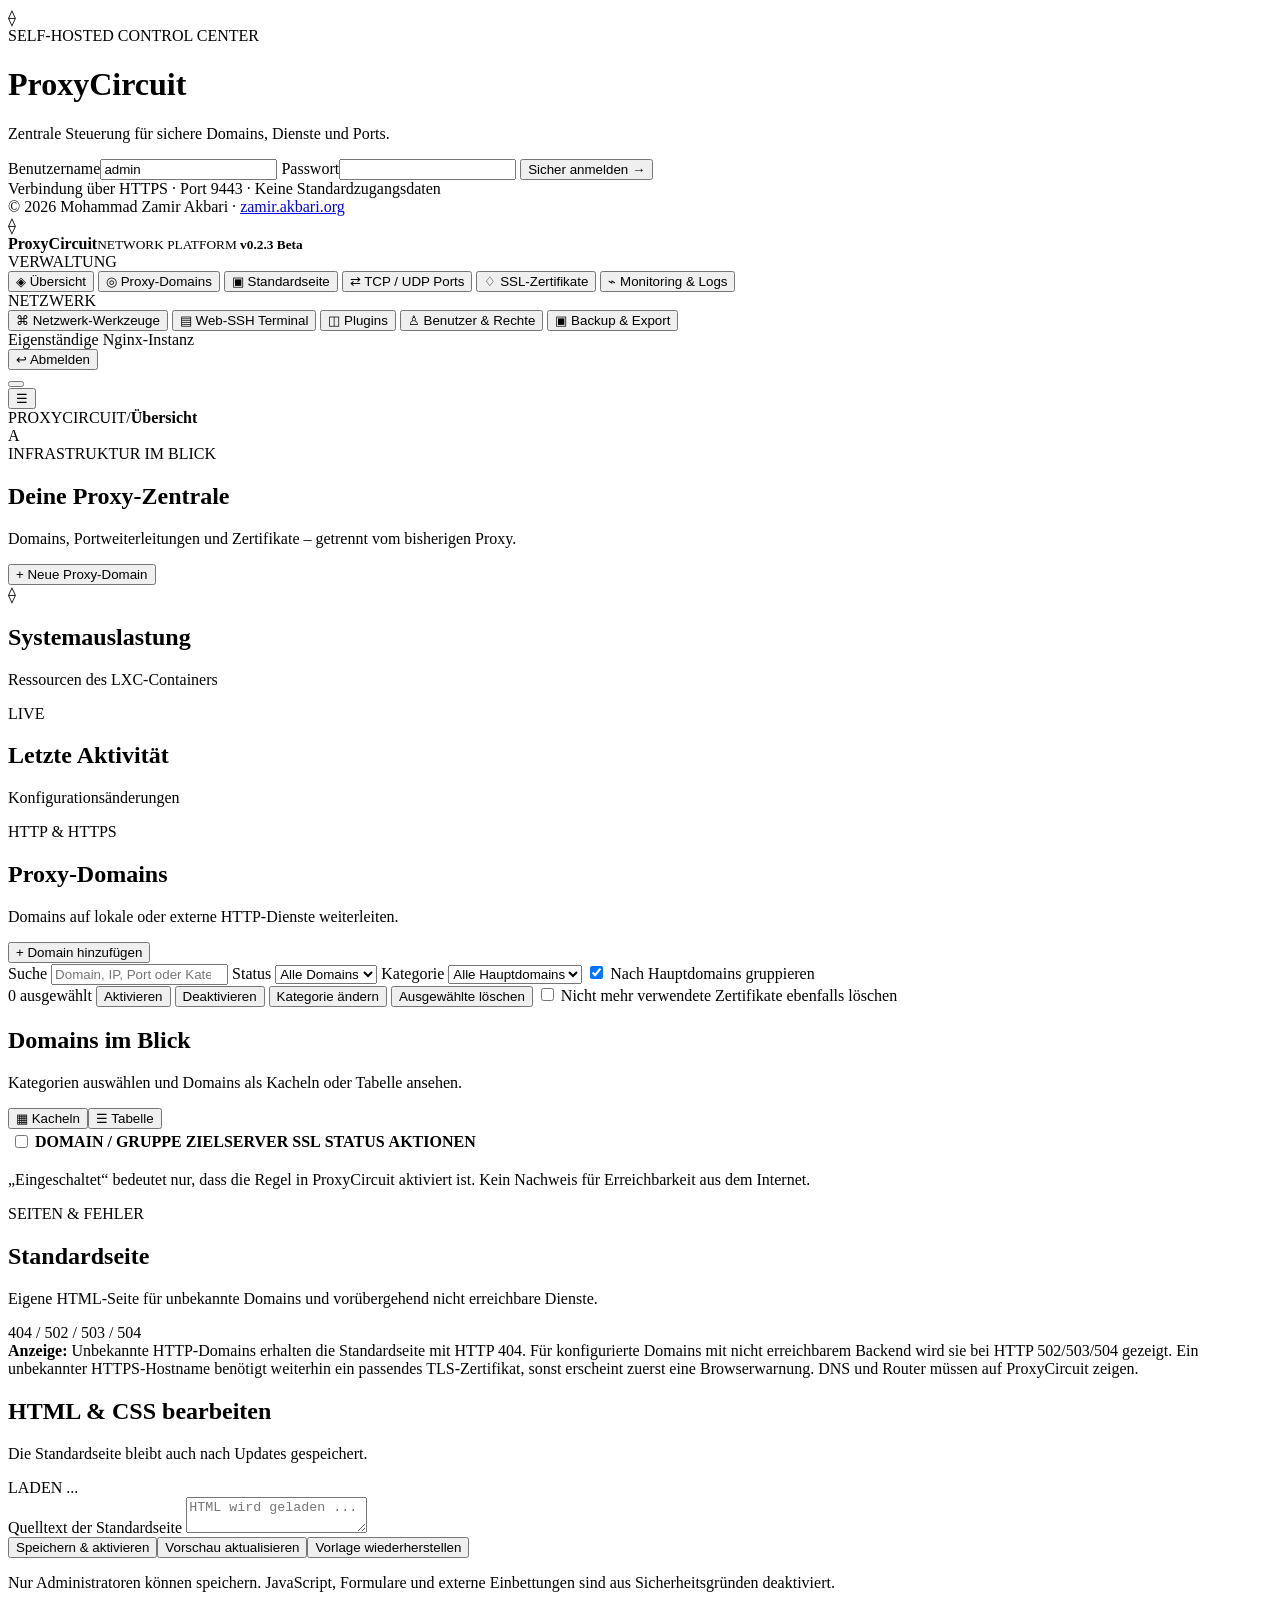
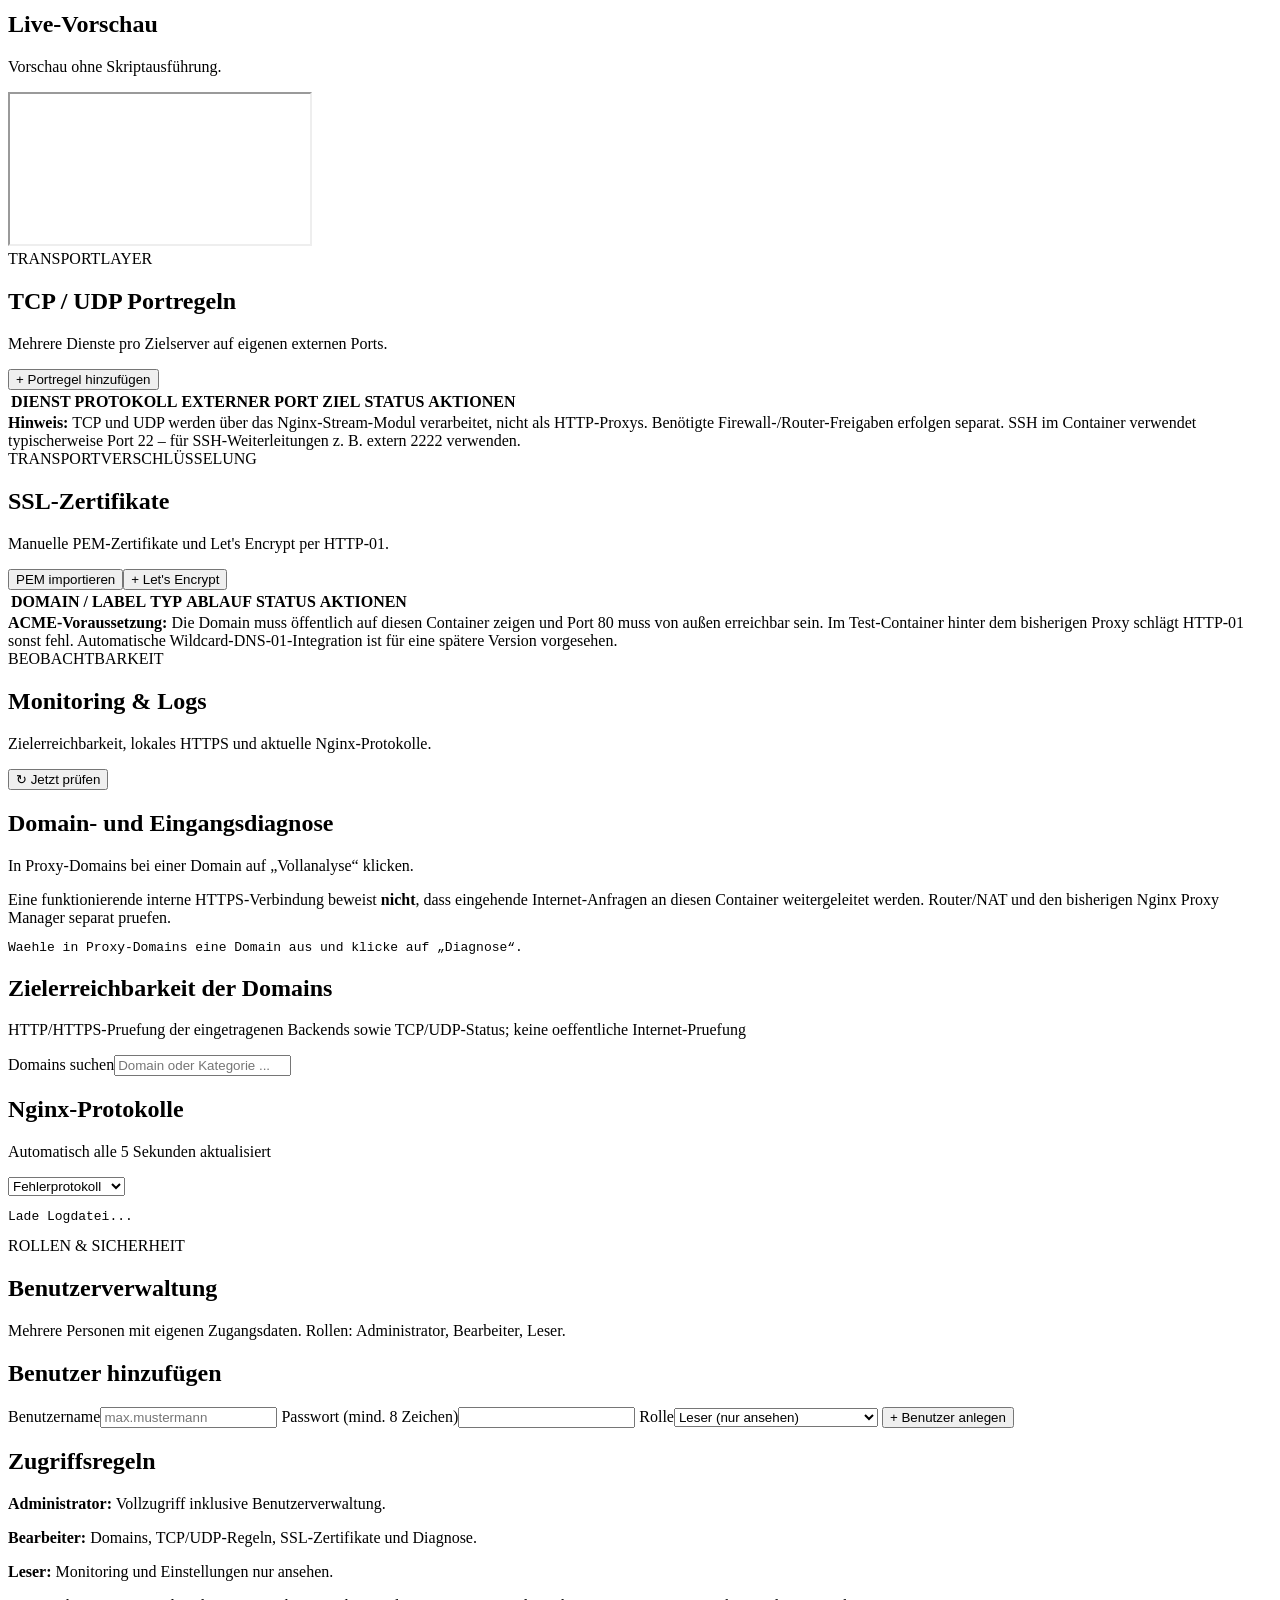
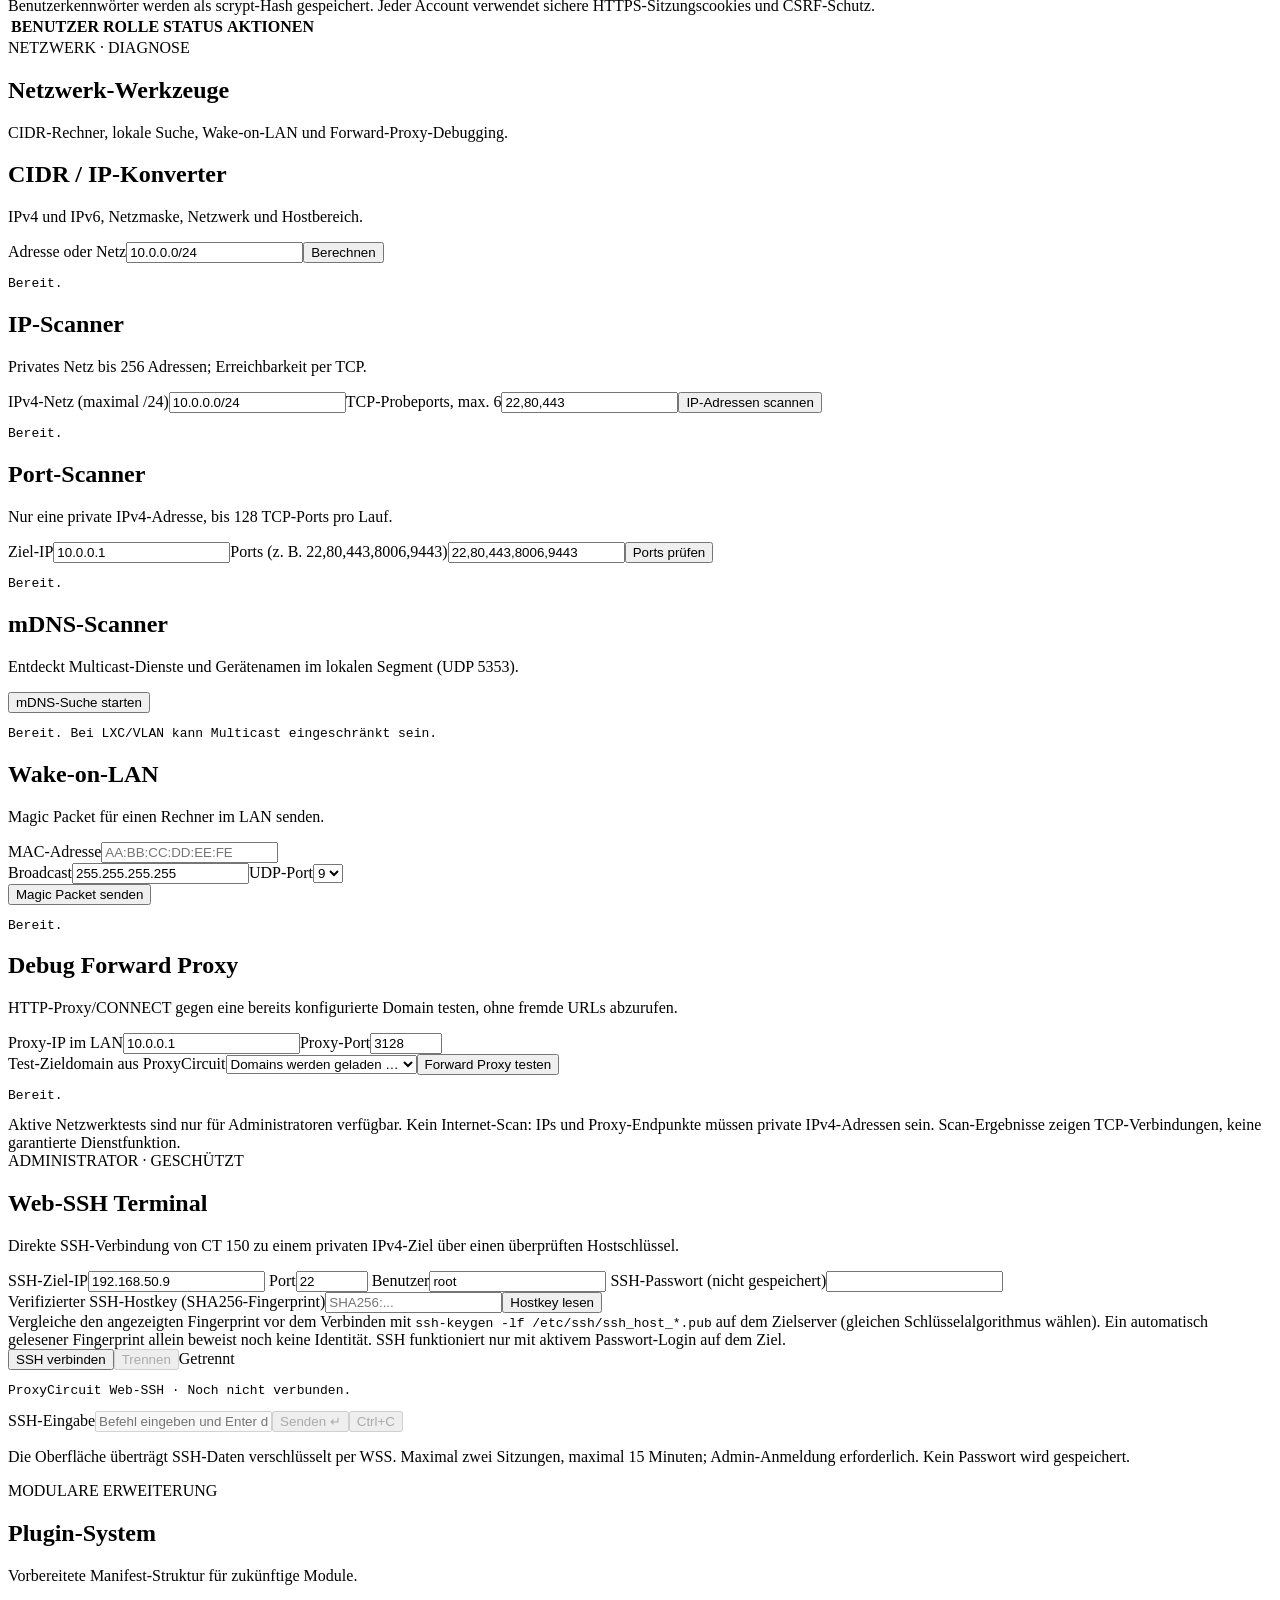
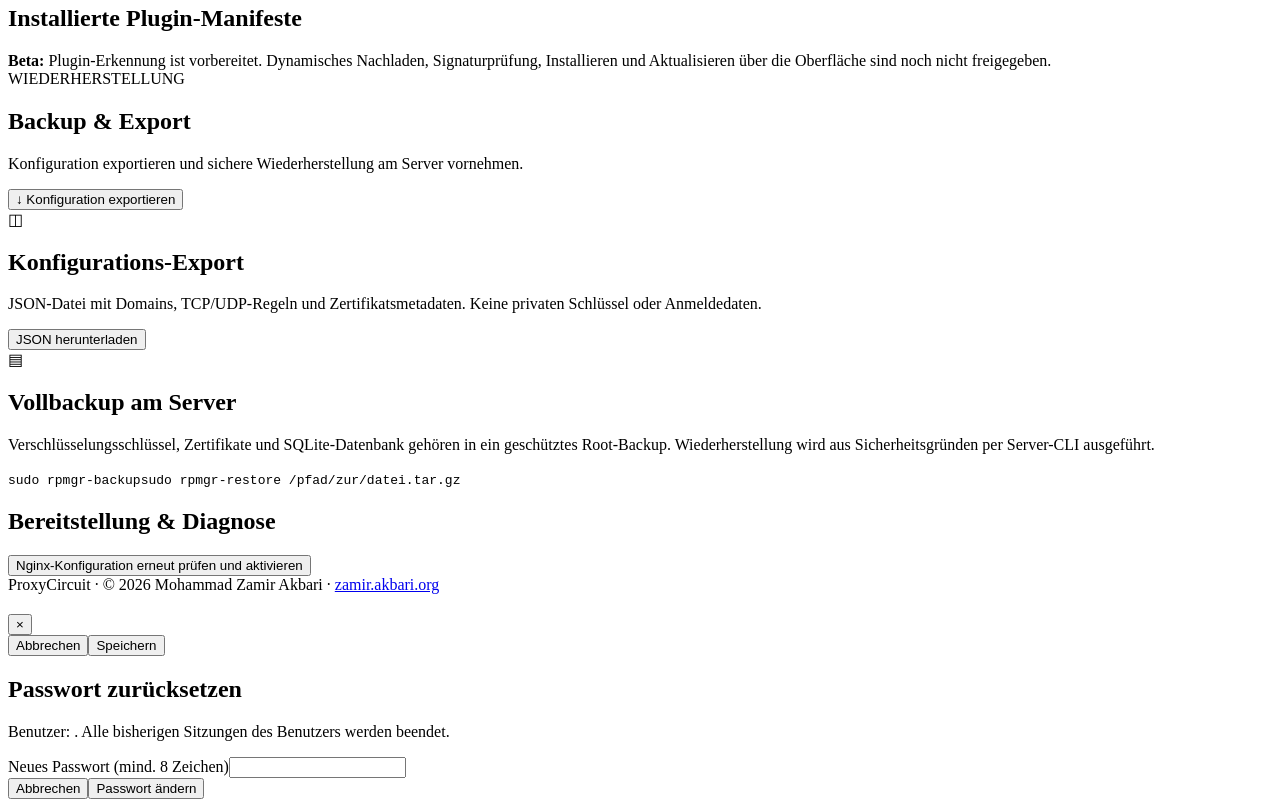
==== app/static/index.html @ de68167f "Add application files" ====
<!doctype html>
<!-- ProxyCircuit v0.2.3 Beta | Author: Mohammad Zamir Akbari | https://zamir.akbari.org | Copyright (c) 2026 Mohammad Zamir Akbari. -->
<html lang="de">
<head>
  <meta charset="utf-8"><meta name="viewport" content="width=device-width,initial-scale=1">
  <meta name="theme-color" content="#0c1424">
  <meta name="author" content="Mohammad Zamir Akbari">
  <title>ProxyCircuit | Reverse Proxy &amp; Network Management</title>
  <link rel="icon" type="image/x-icon" href="/favicon.ico">
  <link rel="stylesheet" href="/static/style.css?v=0.2.3">
  <link rel="stylesheet" href="/static/features.css?v=0.2.3">
  <script defer src="/static/app.js?v=0.2.3"></script>
  <script defer src="/static/features.js?v=0.2.3"></script>
  <link rel="stylesheet" href="/static/utilities.css?v=0.2.3">
  <script defer src="/static/utilities.js?v=0.2.3"></script>
  <link rel="stylesheet" href="/static/domains-v023.css?v=0.2.3">
  <script defer src="/static/domains-v023.js?v=0.2.3"></script>
</head>
<body>
  <div class="login-screen" id="loginScreen">
    <div class="login-glow"></div>
    <form id="loginForm" class="login-card">
      <div class="logo large">⟠</div>
      <div class="eyebrow">SELF-HOSTED CONTROL CENTER</div>
      <h1>Proxy<span>Circuit</span></h1>
      <p class="muted">Zentrale Steuerung für sichere Domains, Dienste und Ports.</p>
      <label>Benutzername<input type="text" name="username" value="admin" autocomplete="username" maxlength="80" required></label>
      <label>Passwort<input type="password" name="password" autocomplete="current-password" required></label>
      <button class="btn primary full" type="submit">Sicher anmelden <span>→</span></button>
      <div id="loginError" class="form-error" aria-live="polite"></div>
      <div class="login-hint">Verbindung über HTTPS · Port 9443 · Keine Standardzugangsdaten</div>
      <div class="brand-credits">© 2026 Mohammad Zamir Akbari · <a href="https://zamir.akbari.org" target="_blank" rel="noopener noreferrer">zamir.akbari.org</a></div>
    </form>
  </div>
  <div id="shell" class="shell hidden">
    <aside class="sidebar">
      <div class="brand"><div class="logo">⟠</div><div><strong>ProxyCircuit</strong><small>NETWORK PLATFORM <b>v0.2.3 Beta</b></small></div></div>
      <div class="side-caption">VERWALTUNG</div>
      <nav id="navigation">
        <button data-view="dashboard" class="nav-item active"><span class="nav-icon">◈</span> Übersicht</button>
        <button data-view="hosts" class="nav-item"><span class="nav-icon">◎</span> Proxy-Domains</button>
        <button data-view="defaultpage" class="nav-item"><span class="nav-icon">▣</span> Standardseite</button>
        <button data-view="streams" class="nav-item"><span class="nav-icon">⇄</span> TCP / UDP Ports</button>
        <button data-view="certificates" class="nav-item"><span class="nav-icon">♢</span> SSL-Zertifikate</button>
        <button data-view="monitoring" class="nav-item"><span class="nav-icon">⌁</span> Monitoring & Logs</button>
        <div class="side-caption tools-caption">NETZWERK</div>
        <button data-view="utilities" class="nav-item"><span class="nav-icon">⌘</span> Netzwerk-Werkzeuge</button>
        <button data-view="webssh" id="webSshNav" class="nav-item hidden"><span class="nav-icon">▤</span> Web-SSH Terminal</button>
        <button data-view="plugins" class="nav-item"><span class="nav-icon">◫</span> Plugins</button>
        <button data-view="users" id="usersNav" class="nav-item hidden"><span class="nav-icon">♙</span> Benutzer & Rechte</button>
        <button data-view="backups" class="nav-item"><span class="nav-icon">▣</span> Backup & Export</button>
      </nav>
      <div class="sidebar-bottom">
        <div class="server-state"><span class="live-dot"></span><span>Eigenständige Nginx-Instanz</span></div>
        <button id="logout" class="nav-item"><span class="nav-icon">↩</span> Abmelden</button>
      </div>
    </aside>
    <button class="mobile-backdrop hidden" id="mobileBackdrop" type="button" aria-label="Menü schließen"></button>
    <main class="main">
      <header class="topbar">
        <button id="mobileMenuButton" class="mobile-menu-button" type="button" aria-label="Navigation öffnen" aria-expanded="false">☰</button>
        <div class="breadcrumb"><span>PROXYCIRCUIT</span><span class="chev">/</span><strong id="crumb">Übersicht</strong></div>
        <div class="top-actions"><span class="role-pill" id="rolePill"></span><span class="top-mini" id="serverTime"></span><div class="avatar" id="avatar">A</div></div>
      </header>
      <div class="content">
        <section class="view" id="view-dashboard">
          <div class="hero">
            <div><div class="eyebrow accent">INFRASTRUKTUR IM BLICK</div><h1>Deine Proxy-Zentrale</h1><p>Domains, Portweiterleitungen und Zertifikate – getrennt vom bisherigen Proxy.</p>
              <button class="btn primary" id="quickHost">+ Neue Proxy-Domain</button></div>
            <div class="hero-visual" aria-hidden="true"><div class="orbit o1"></div><div class="orbit o2"></div><span>⟠</span></div>
          </div>
          <div class="metrics" id="metricCards">
            <div class="metric"><span class="skeleton"></span></div><div class="metric"><span class="skeleton"></span></div><div class="metric"><span class="skeleton"></span></div><div class="metric"><span class="skeleton"></span></div>
          </div>
          <div class="two-col">
            <div class="panel"><div class="panel-heading"><div><h2>Systemauslastung</h2><p>Ressourcen des LXC-Containers</p></div><span class="eyebrow">LIVE</span></div><div id="resourceStats"></div></div>
            <div class="panel"><div class="panel-heading"><div><h2>Letzte Aktivität</h2><p>Konfigurationsänderungen</p></div></div><div id="auditList" class="audit-list"></div></div>
          </div>
          <div id="deployBanner" class="status-banner"></div>
        </section>
        <section class="view hidden" id="view-hosts">
          <div class="page-title"><div><div class="eyebrow accent">HTTP & HTTPS</div><h1>Proxy-Domains</h1><p>Domains auf lokale oder externe HTTP-Dienste weiterleiten.</p></div><button class="btn primary" id="addHost">+ Domain hinzufügen</button></div>
          <div class="domain-toolbar panel">
              <div class="domain-filter-row">
                <label>Suche <input id="hostSearch" type="search" placeholder="Domain, IP, Port oder Kategorie …" autocomplete="off"></label>
                <label>Status <select id="hostStatus"><option value="all">Alle Domains</option><option value="on">Aktiv</option><option value="off">Deaktiviert</option><option value="tls">Mit HTTPS</option><option value="plain">Ohne HTTPS</option></select></label>
                <label>Kategorie <select id="hostGroup"><option value="all">Alle Hauptdomains</option></select></label>
                <label class="checkbox-line group-toggle"><input id="hostGroupMode" type="checkbox" checked> Nach Hauptdomains gruppieren</label>
              </div>
              <div class="bulk-actions" id="bulkActions">
                <span id="selectionCount">0 ausgewählt</span>
                <button id="bulkEnable" class="btn outline" type="button">Aktivieren</button>
                <button id="bulkDisable" class="btn outline" type="button">Deaktivieren</button>
                <button id="bulkCategorize" class="btn outline" type="button">Kategorie ändern</button>
                <button id="bulkDelete" class="btn danger" type="button">Ausgewählte löschen</button>
                <label class="checkbox-line"><input id="bulkDeleteCerts" type="checkbox"> Nicht mehr verwendete Zertifikate ebenfalls löschen</label>
              </div>
              <div class="domain-counter" id="domainCounter"></div>
            </div>
          <div class="category-tabs" id="hostCategoryTabs" role="group" aria-label="Domain-Kategorien"></div>
          <div class="host-layout-bar"><div><h2>Domains im Blick</h2><p>Kategorien ausw&#228;hlen und Domains als Kacheln oder Tabelle ansehen.</p></div><div class="layout-switch" role="group" aria-label="Ansicht wechseln"><button type="button" id="hostViewTiles" class="active" aria-pressed="true">&#9638; Kacheln</button><button type="button" id="hostViewTable" aria-pressed="false">&#9776; Tabelle</button></div></div>
          <div class="host-tiles" id="hostTileGrid" aria-live="polite"></div>
          <div class="panel table-panel hidden" id="hostTablePanel"><div class="table-wrap"><table><thead><tr><th><input type="checkbox" id="hostSelectAll" aria-label="Alle gefilterten Domains auswählen"></th><th>DOMAIN / GRUPPE</th><th>ZIELSERVER</th><th>SSL</th><th>STATUS</th><th>AKTIONEN</th></tr></thead><tbody id="hostsRows"></tbody></table></div></div>
          <p class="footnote">„Eingeschaltet“ bedeutet nur, dass die Regel in ProxyCircuit aktiviert ist. Kein Nachweis für Erreichbarkeit aus dem Internet. <span id="hostDeployState"></span></p>
        </section>
        <section class="view hidden" id="view-defaultpage">
          <div class="page-title"><div><div class="eyebrow accent">SEITEN &amp; FEHLER</div><h1>Standardseite</h1><p>Eigene HTML-Seite f&#252;r unbekannte Domains und vor&#252;bergehend nicht erreichbare Dienste.</p></div><span class="status pending">404 / 502 / 503 / 504</span></div>
          <div class="info-bar"><strong>Anzeige:</strong> Unbekannte HTTP-Domains erhalten die Standardseite mit HTTP 404. F&#252;r konfigurierte Domains mit nicht erreichbarem Backend wird sie bei HTTP 502/503/504 gezeigt. Ein unbekannter HTTPS-Hostname ben&#246;tigt weiterhin ein passendes TLS-Zertifikat, sonst erscheint zuerst eine Browserwarnung. DNS und Router m&#252;ssen auf ProxyCircuit zeigen.</div>
          <div class="default-editor-layout">
            <div class="panel default-editor-panel">
              <div class="panel-heading"><div><h2>HTML &amp; CSS bearbeiten</h2><p>Die Standardseite bleibt auch nach Updates gespeichert.</p></div><span class="eyebrow accent" id="defaultPageMode">LADEN ...</span></div>
              <label for="defaultHtmlEditor">Quelltext der Standardseite</label>
              <textarea id="defaultHtmlEditor" spellcheck="false" aria-label="HTML-Quelltext" placeholder="HTML wird geladen ..."></textarea>
              <div class="default-editor-actions"><button class="btn primary" id="saveDefaultHtml" type="button">Speichern &amp; aktivieren</button><button class="btn outline" id="previewDefaultHtml" type="button">Vorschau aktualisieren</button><button class="btn outline" id="resetDefaultHtml" type="button">Vorlage wiederherstellen</button></div>
              <p class="footnote" id="defaultPageState">Nur Administratoren k&#246;nnen speichern. JavaScript, Formulare und externe Einbettungen sind aus Sicherheitsgr&#252;nden deaktiviert.</p>
            </div>
            <div class="panel default-preview-panel"><div class="panel-heading"><div><h2>Live-Vorschau</h2><p>Vorschau ohne Skriptausf&#252;hrung.</p></div></div><iframe id="defaultHtmlPreview" title="Vorschau der Standardseite" sandbox="" referrerpolicy="no-referrer"></iframe></div>
          </div>
        </section>
        <section class="view hidden" id="view-streams">
          <div class="page-title"><div><div class="eyebrow accent">TRANSPORTLAYER</div><h1>TCP / UDP Portregeln</h1><p>Mehrere Dienste pro Zielserver auf eigenen externen Ports.</p></div><button class="btn primary" id="addStream">+ Portregel hinzufügen</button></div>
          <div class="panel table-panel"><div class="table-wrap"><table><thead><tr><th>DIENST</th><th>PROTOKOLL</th><th>EXTERNER PORT</th><th>ZIEL</th><th>STATUS</th><th>AKTIONEN</th></tr></thead><tbody id="streamRows"></tbody></table></div></div>
          <div class="info-bar"><strong>Hinweis:</strong> TCP und UDP werden über das Nginx-Stream-Modul verarbeitet, nicht als HTTP-Proxys. Benötigte Firewall-/Router-Freigaben erfolgen separat. SSH im Container verwendet typischerweise Port 22 – für SSH-Weiterleitungen z. B. extern 2222 verwenden.</div>
        </section>
        <section class="view hidden" id="view-certificates">
          <div class="page-title"><div><div class="eyebrow accent">TRANSPORTVERSCHLÜSSELUNG</div><h1>SSL-Zertifikate</h1><p>Manuelle PEM-Zertifikate und Let's Encrypt per HTTP-01.</p></div><div class="btn-group"><button class="btn outline" id="importCert">PEM importieren</button><button class="btn primary" id="issueCert">+ Let's Encrypt</button></div></div>
          <div class="panel table-panel"><div class="table-wrap"><table><thead><tr><th>DOMAIN / LABEL</th><th>TYP</th><th>ABLAUF</th><th>STATUS</th><th>AKTIONEN</th></tr></thead><tbody id="certRows"></tbody></table></div></div>
          <div class="info-bar"><strong>ACME-Voraussetzung:</strong> Die Domain muss öffentlich auf diesen Container zeigen und Port 80 muss von außen erreichbar sein. Im Test-Container hinter dem bisherigen Proxy schlägt HTTP-01 sonst fehl. Automatische Wildcard-DNS-01-Integration ist für eine spätere Version vorgesehen.</div>
        </section>
        <section class="view hidden" id="view-monitoring">
          <div class="page-title"><div><div class="eyebrow accent">BEOBACHTBARKEIT</div><h1>Monitoring & Logs</h1><p>Zielerreichbarkeit, lokales HTTPS und aktuelle Nginx-Protokolle.</p></div><button class="btn outline" id="refreshHealth">↻ Jetzt prüfen</button></div>
          <div class="panel"><div class="panel-heading"><div><h2>Domain- und Eingangsdiagnose</h2><p>In Proxy-Domains bei einer Domain auf „Vollanalyse“ klicken.</p></div></div>
            <div class="info-bar">Eine funktionierende interne HTTPS-Verbindung beweist <strong>nicht</strong>, dass eingehende Internet-Anfragen an diesen Container weitergeleitet werden. Router/NAT und den bisherigen Nginx Proxy Manager separat pruefen.</div>
            <pre class="route-diagnostic" id="routeDiagnostic">Waehle in Proxy-Domains eine Domain aus und klicke auf „Diagnose“.</pre>
          </div>
          <div class="panel"><div class="panel-heading"><div><h2>Zielerreichbarkeit der Domains</h2><p>HTTP/HTTPS-Pruefung der eingetragenen Backends sowie TCP/UDP-Status; keine oeffentliche Internet-Pruefung</p></div></div><div class="health-controls"><label for="healthSearch">Domains suchen<input type="search" id="healthSearch" placeholder="Domain oder Kategorie ..." autocomplete="off"></label><span id="healthCounter"></span></div><div class="category-tabs" id="healthCategoryTabs" role="group" aria-label="Monitoring-Kategorien"></div><div id="healthRows" class="health-grid health-grid-compact"></div></div>
          <div class="panel log-panel"><div class="panel-heading"><div><h2>Nginx-Protokolle</h2><p>Automatisch alle 5 Sekunden aktualisiert</p></div><select id="logType"><option value="error">Fehlerprotokoll</option><option value="access">Zugriffsprotokoll</option></select></div><pre id="logOutput">Lade Logdatei...</pre></div>
        </section>
        <section class="view hidden" id="view-users">
          <div class="page-title"><div><div class="eyebrow accent">ROLLEN & SICHERHEIT</div><h1>Benutzerverwaltung</h1><p>Mehrere Personen mit eigenen Zugangsdaten. Rollen: Administrator, Bearbeiter, Leser.</p></div></div>
          <div class="two-col">
            <div class="panel"><h2>Benutzer hinzufügen</h2>
              <form id="createUserForm" autocomplete="off">
                <label>Benutzername<input name="username" required minlength="3" maxlength="80" pattern="[A-Za-z0-9._-]+" placeholder="max.mustermann"></label>
                <label>Passwort (mind. 8 Zeichen)<input name="password" type="password" required minlength="8" autocomplete="new-password"></label>
                <label>Rolle<select name="role"><option value="viewer">Leser (nur ansehen)</option><option value="editor">Bearbeiter (Domains und SSL)</option><option value="admin">Administrator (volle Rechte)</option></select></label>
                <button type="submit" class="btn primary">+ Benutzer anlegen</button>
              </form>
            </div>
            <div class="panel"><h2>Zugriffsregeln</h2><p><strong>Administrator:</strong> Vollzugriff inklusive Benutzerverwaltung.</p><p><strong>Bearbeiter:</strong> Domains, TCP/UDP-Regeln, SSL-Zertifikate und Diagnose.</p><p><strong>Leser:</strong> Monitoring und Einstellungen nur ansehen.</p><div class="info-bar">Benutzerkennwörter werden als scrypt-Hash gespeichert. Jeder Account verwendet sichere HTTPS-Sitzungscookies und CSRF-Schutz.</div></div>
          </div>
          <div class="panel table-panel"><div class="table-wrap"><table><thead><tr><th>BENUTZER</th><th>ROLLE</th><th>STATUS</th><th>AKTIONEN</th></tr></thead><tbody id="usersRows"></tbody></table></div></div>
        </section>
        <section class="view hidden" id="view-utilities">
          <div class="page-title"><div><div class="eyebrow accent">NETZWERK · DIAGNOSE</div><h1>Netzwerk-Werkzeuge</h1><p>CIDR-Rechner, lokale Suche, Wake-on-LAN und Forward-Proxy-Debugging.</p></div></div>
          <div class="utility-grid">
            <div class="panel"><h2>CIDR / IP-Konverter</h2><p>IPv4 und IPv6, Netzmaske, Netzwerk und Hostbereich.</p>
              <form id="cidrForm"><label>Adresse oder Netz<input name="cidr" value="10.0.0.0/24" required maxlength="80" placeholder="192.168.1.0/24"></label><button type="submit" class="btn primary">Berechnen</button></form>
              <pre class="utility-output" id="cidrOutput" aria-live="polite">Bereit.</pre>
            </div>
            <div class="panel admin-utility"><h2>IP-Scanner</h2><p>Privates Netz bis 256 Adressen; Erreichbarkeit per TCP.</p>
              <form id="ipScanForm"><label>IPv4-Netz (maximal /24)<input name="cidr" value="10.0.0.0/24" required></label><label>TCP-Probeports, max. 6<input name="ports" value="22,80,443" required></label><button type="submit" class="btn primary">IP-Adressen scannen</button></form>
              <pre class="utility-output" id="ipScanOutput" aria-live="polite">Bereit.</pre>
            </div>
            <div class="panel admin-utility"><h2>Port-Scanner</h2><p>Nur eine private IPv4-Adresse, bis 128 TCP-Ports pro Lauf.</p>
              <form id="portScanForm"><label>Ziel-IP<input name="host" value="10.0.0.1" required></label><label>Ports (z. B. 22,80,443,8006,9443)<input name="ports" value="22,80,443,8006,9443" required></label><button type="submit" class="btn primary">Ports prüfen</button></form>
              <pre class="utility-output" id="portScanOutput" aria-live="polite">Bereit.</pre>
            </div>
            <div class="panel admin-utility"><h2>mDNS-Scanner</h2><p>Entdeckt Multicast-Dienste und Gerätenamen im lokalen Segment (UDP 5353).</p>
              <button type="button" class="btn outline" id="scanMdns">mDNS-Suche starten</button>
              <pre class="utility-output" id="mdnsOutput" aria-live="polite">Bereit. Bei LXC/VLAN kann Multicast eingeschränkt sein.</pre>
            </div>
            <div class="panel admin-utility"><h2>Wake-on-LAN</h2><p>Magic Packet für einen Rechner im LAN senden.</p>
              <form id="wolForm"><label>MAC-Adresse<input name="mac" required placeholder="AA:BB:CC:DD:EE:FE"></label><div class="utility-inline"><label>Broadcast<input name="broadcast" value="255.255.255.255" required></label><label>UDP-Port<select name="port"><option value="9">9</option><option value="7">7</option></select></label></div><button type="submit" class="btn primary">Magic Packet senden</button></form>
              <pre class="utility-output" id="wolOutput" aria-live="polite">Bereit.</pre>
            </div>
            <div class="panel admin-utility"><h2>Debug Forward Proxy</h2><p>HTTP-Proxy/CONNECT gegen eine bereits konfigurierte Domain testen, ohne fremde URLs abzurufen.</p>
              <form id="forwardProxyForm"><div class="utility-inline"><label>Proxy-IP im LAN<input name="proxy_ip" value="10.0.0.1" required></label><label>Proxy-Port<input type="number" name="proxy_port" min="1" max="65535" value="3128" required></label></div><label>Test-Zieldomain aus ProxyCircuit<select id="forwardHostId" name="host_id" required><option value="">Domains werden geladen …</option></select></label><button type="submit" class="btn primary">Forward Proxy testen</button></form>
              <pre class="utility-output" id="forwardOutput" aria-live="polite">Bereit.</pre>
            </div>
          </div>
          <div class="info-bar">Aktive Netzwerktests sind nur für Administratoren verfügbar. Kein Internet-Scan: IPs und Proxy-Endpunkte müssen private IPv4-Adressen sein. Scan-Ergebnisse zeigen TCP-Verbindungen, keine garantierte Dienstfunktion.</div>
        </section>
        <section class="view hidden" id="view-webssh">
          <div class="page-title"><div><div class="eyebrow accent">ADMINISTRATOR · GESCHÜTZT</div><h1>Web-SSH Terminal</h1><p>Direkte SSH-Verbindung von CT 150 zu einem privaten IPv4-Ziel über einen überprüften Hostschlüssel.</p></div></div>
          <div class="panel ssh-panel">
            <form id="sshConnectForm" autocomplete="off">
              <div class="ssh-form-grid">
                <label>SSH-Ziel-IP<input name="host" required value="192.168.50.9" autocomplete="off"></label>
                <label>Port<input name="port" type="number" min="1" max="65535" value="22" required></label>
                <label>Benutzer<input name="username" value="root" required autocomplete="username"></label>
                <label>SSH-Passwort (nicht gespeichert)<input name="password" type="password" required autocomplete="off"></label>
              </div>
              <div class="ssh-pin-row"><label>Verifizierter SSH-Hostkey (SHA256-Fingerprint)<input id="sshFingerprint" name="fingerprint" placeholder="SHA256:..." required autocomplete="off"></label><button type="button" id="fetchSshKey" class="btn outline">Hostkey lesen</button></div>
              <div class="info-bar">Vergleiche den angezeigten Fingerprint vor dem Verbinden mit <code>ssh-keygen -lf /etc/ssh/ssh_host_*.pub</code> auf dem Zielserver (gleichen Schlüsselalgorithmus wählen). Ein automatisch gelesener Fingerprint allein beweist noch keine Identität. SSH funktioniert nur mit aktivem Passwort-Login auf dem Ziel.</div>
              <div class="btn-group"><button type="submit" id="sshConnect" class="btn primary">SSH verbinden</button><button type="button" id="sshDisconnect" class="btn danger" disabled>Trennen</button><span class="ssh-state" id="sshStatus">Getrennt</span></div>
            </form>
            <pre class="ssh-screen" id="sshScreen" role="log" aria-live="off">ProxyCircuit Web-SSH · Noch nicht verbunden.</pre>
            <form id="sshInputForm" class="ssh-input-form" autocomplete="off"><label class="visually-hidden" for="sshCommand">SSH-Eingabe</label><input id="sshCommand" maxlength="4096" placeholder="Befehl eingeben und Enter drücken" disabled><button class="btn primary" type="submit" id="sshSend" disabled>Senden ↵</button><button class="btn outline" type="button" id="sshCtrlC" disabled>Ctrl+C</button></form>
            <p class="footnote">Die Oberfläche überträgt SSH-Daten verschlüsselt per WSS. Maximal zwei Sitzungen, maximal 15 Minuten; Admin-Anmeldung erforderlich. Kein Passwort wird gespeichert.</p>
          </div>
        </section>
        <section class="view hidden" id="view-plugins">
          <div class="page-title"><div><div class="eyebrow accent">MODULARE ERWEITERUNG</div><h1>Plugin-System</h1><p>Vorbereitete Manifest-Struktur für zukünftige Module.</p></div></div>
          <div class="panel"><h2>Installierte Plugin-Manifeste</h2><div id="pluginRows"></div><div class="info-bar"><strong>Beta:</strong> Plugin-Erkennung ist vorbereitet. Dynamisches Nachladen, Signaturprüfung, Installieren und Aktualisieren über die Oberfläche sind noch nicht freigegeben.</div></div>
        </section>
        <section class="view hidden" id="view-backups">
          <div class="page-title"><div><div class="eyebrow accent">WIEDERHERSTELLUNG</div><h1>Backup & Export</h1><p>Konfiguration exportieren und sichere Wiederherstellung am Server vornehmen.</p></div><button class="btn primary" id="exportConfig">↓ Konfiguration exportieren</button></div>
          <div class="two-col"><div class="panel"><div class="feature-icon">◫</div><h2>Konfigurations-Export</h2><p>JSON-Datei mit Domains, TCP/UDP-Regeln und Zertifikatsmetadaten. Keine privaten Schlüssel oder Anmeldedaten.</p><button class="btn outline" id="exportConfig2">JSON herunterladen</button></div><div class="panel"><div class="feature-icon">▤</div><h2>Vollbackup am Server</h2><p>Verschlüsselungsschlüssel, Zertifikate und SQLite-Datenbank gehören in ein geschütztes Root-Backup. Wiederherstellung wird aus Sicherheitsgründen per Server-CLI ausgeführt.</p><code>sudo rpmgr-backup</code><code>sudo rpmgr-restore /pfad/zur/datei.tar.gz</code></div></div>
          <div class="panel"><h2>Bereitstellung & Diagnose</h2><p id="deployState"></p><button class="btn outline" id="retryDeploy">Nginx-Konfiguration erneut prüfen und aktivieren</button></div>
        </section>
      </div>
      <footer class="app-footer">ProxyCircuit · © 2026 Mohammad Zamir Akbari · <a href="https://zamir.akbari.org" target="_blank" rel="noopener noreferrer">zamir.akbari.org</a></footer>
    </main>
  </div>
  <div id="modalOverlay" class="modal-overlay hidden"><div class="modal" role="dialog" aria-modal="true" aria-labelledby="modalTitle"><div class="modal-head"><h2 id="modalTitle"></h2><button id="closeModal" class="icon-button" aria-label="Schließen">×</button></div><form id="modalForm"><div id="modalFields"></div><div id="modalError" class="form-error" aria-live="polite"></div><div class="modal-actions"><button class="btn outline" type="button" id="cancelModal">Abbrechen</button><button class="btn primary" type="submit" id="saveModal">Speichern</button></div></form></div></div>
  <div id="passwordResetOverlay" class="modal-overlay hidden">
    <form id="passwordResetForm" class="modal" aria-label="Benutzerkennwort zurücksetzen">
      <div class="modal-head"><h2>Passwort zurücksetzen</h2></div>
      <p>Benutzer: <strong id="passwordUsername"></strong>. Alle bisherigen Sitzungen des Benutzers werden beendet.</p>
      <label>Neues Passwort (mind. 8 Zeichen)<input name="password" type="password" required minlength="8" autocomplete="new-password"></label>
      <div id="passwordResetError" class="form-error" role="alert"></div>
      <div class="modal-actions"><button type="button" class="btn outline" id="passwordResetCancel">Abbrechen</button><button type="submit" class="btn primary">Passwort ändern</button></div>
    </form>
  </div>
  <div id="toast" class="toast hidden" role="status" aria-live="polite"></div>
</body></html>
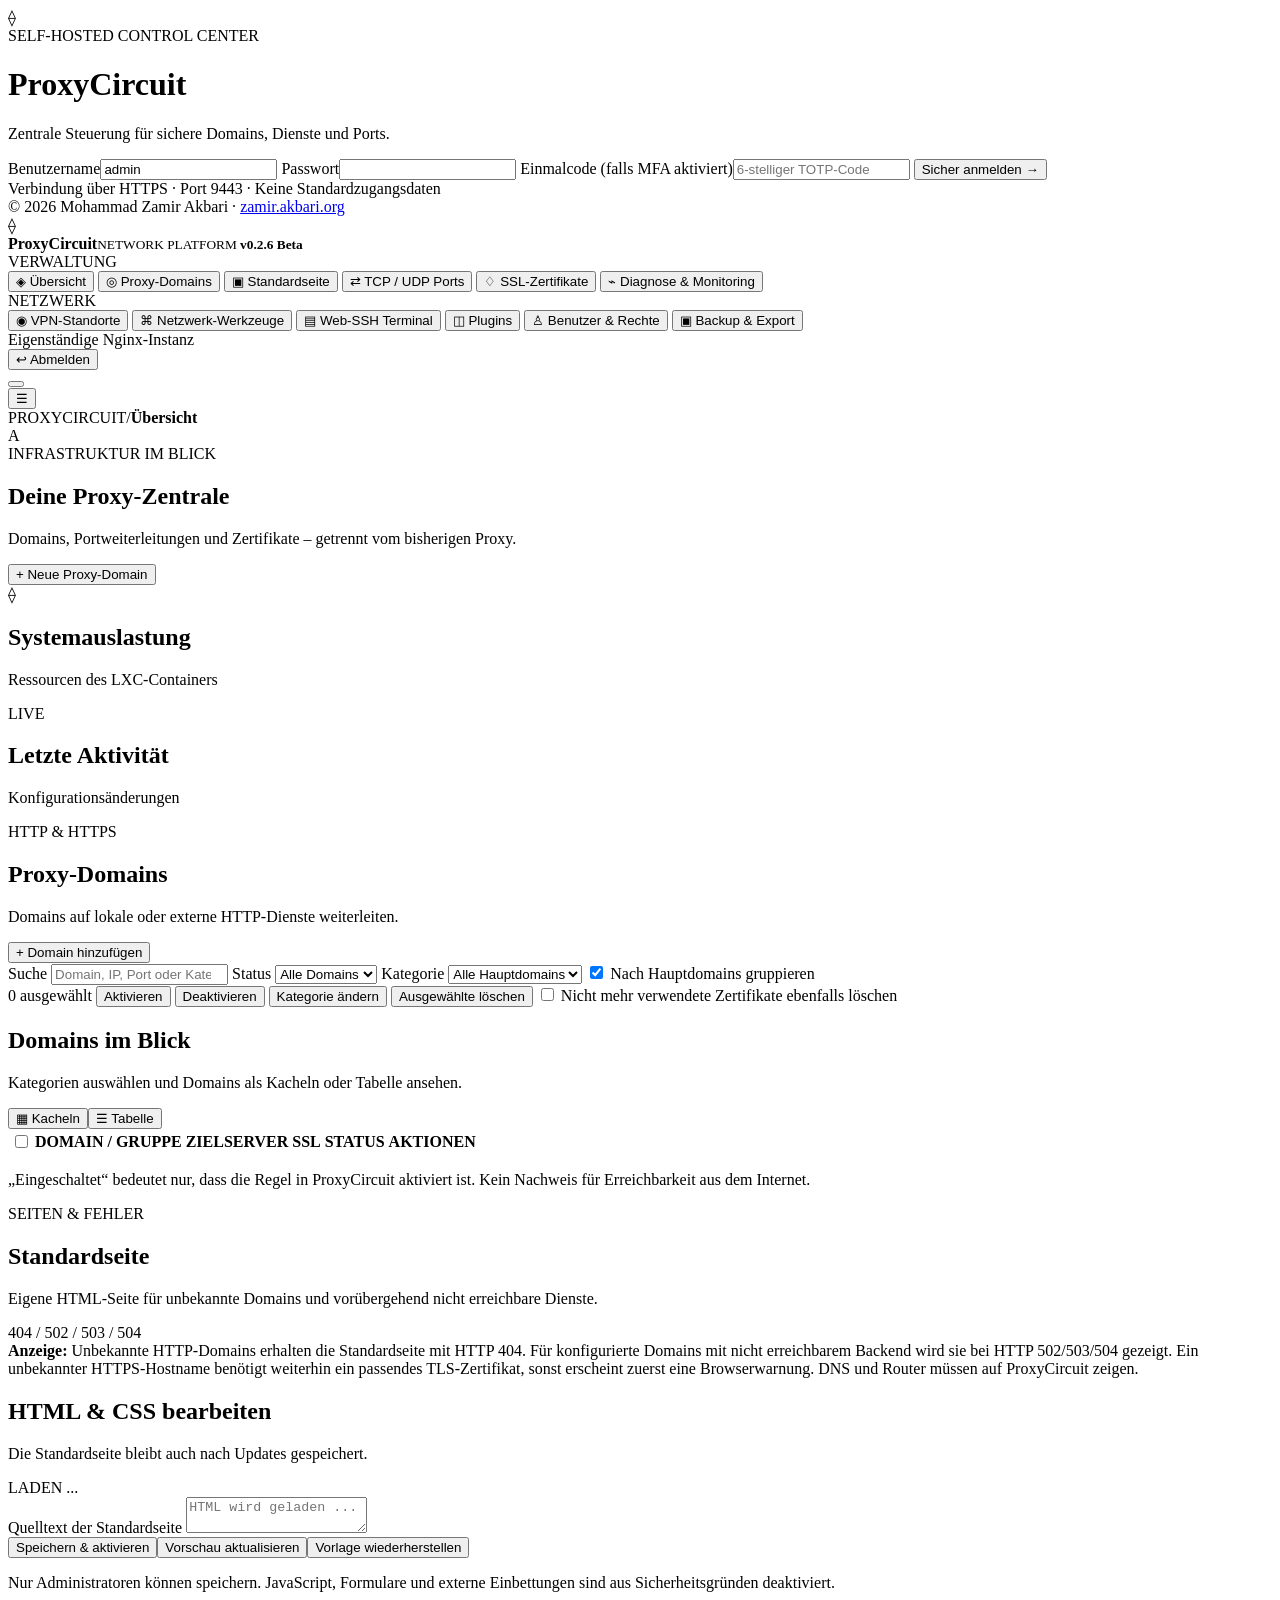
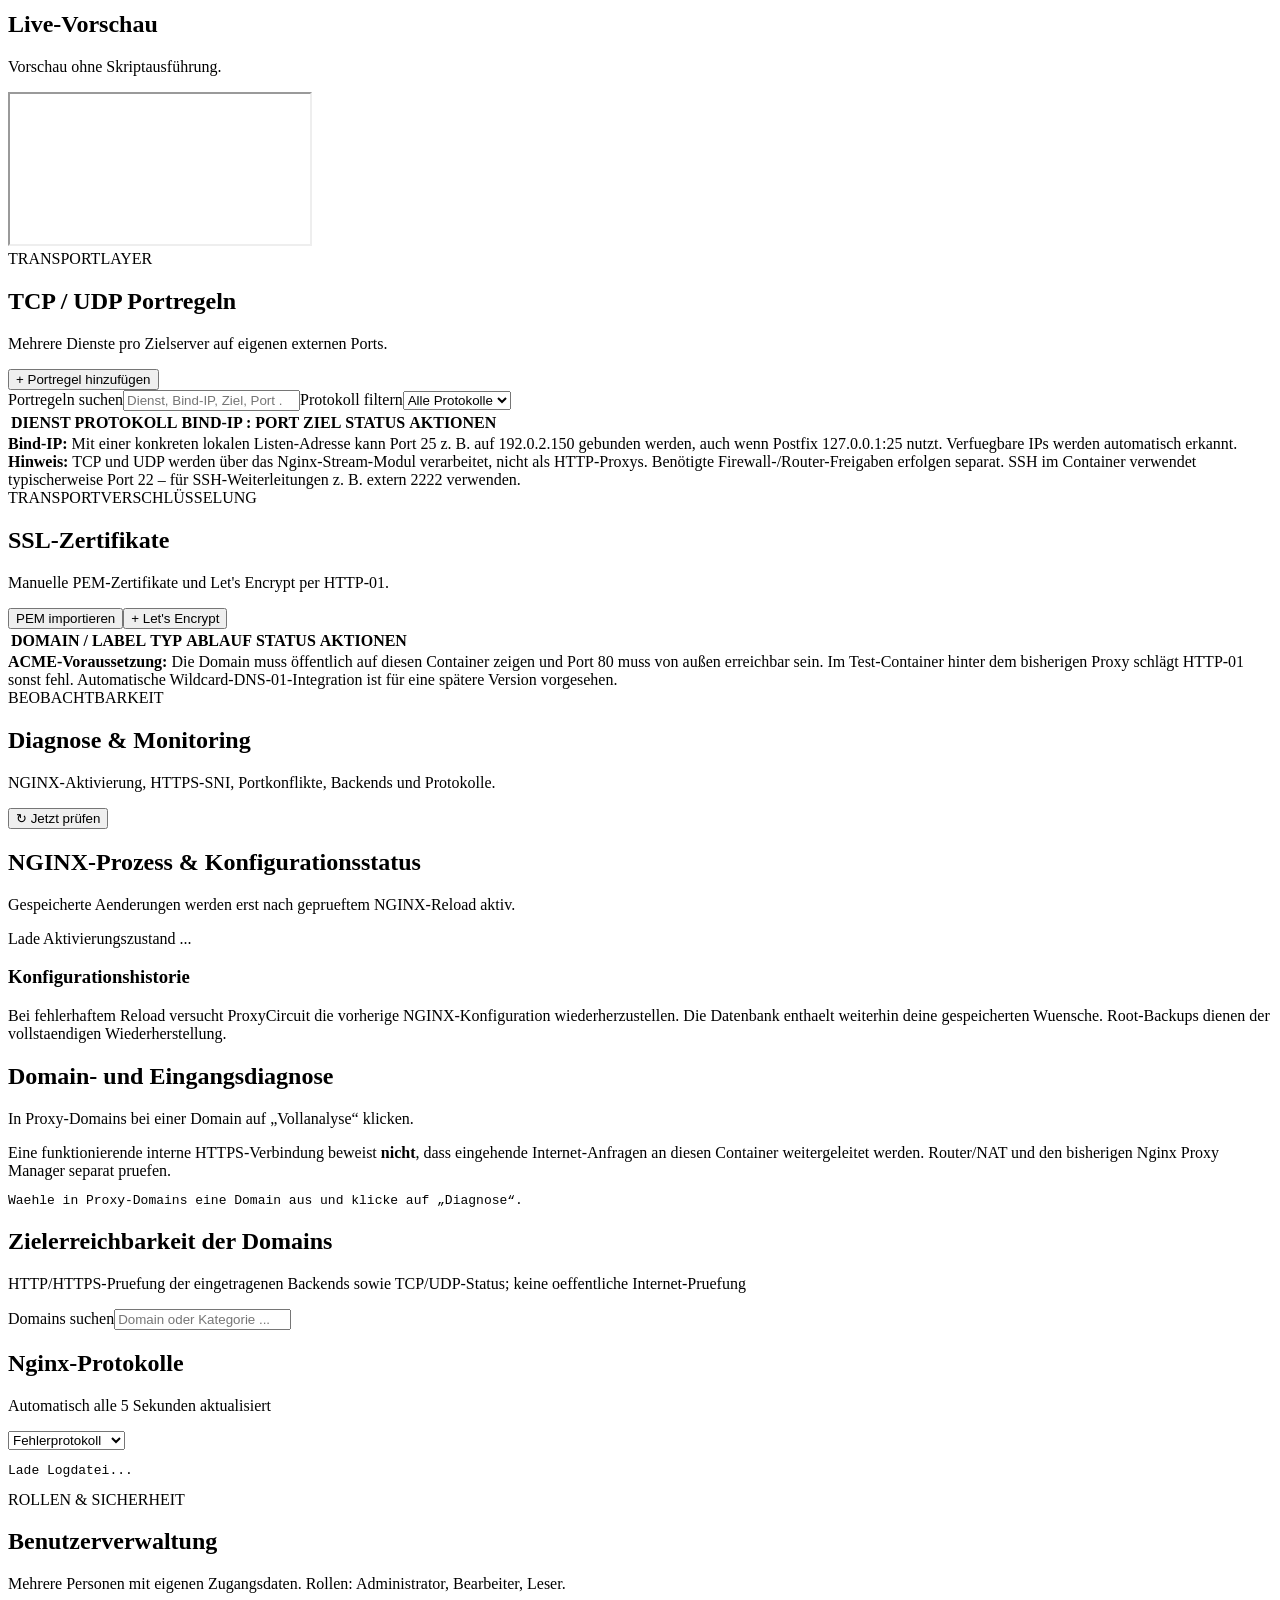
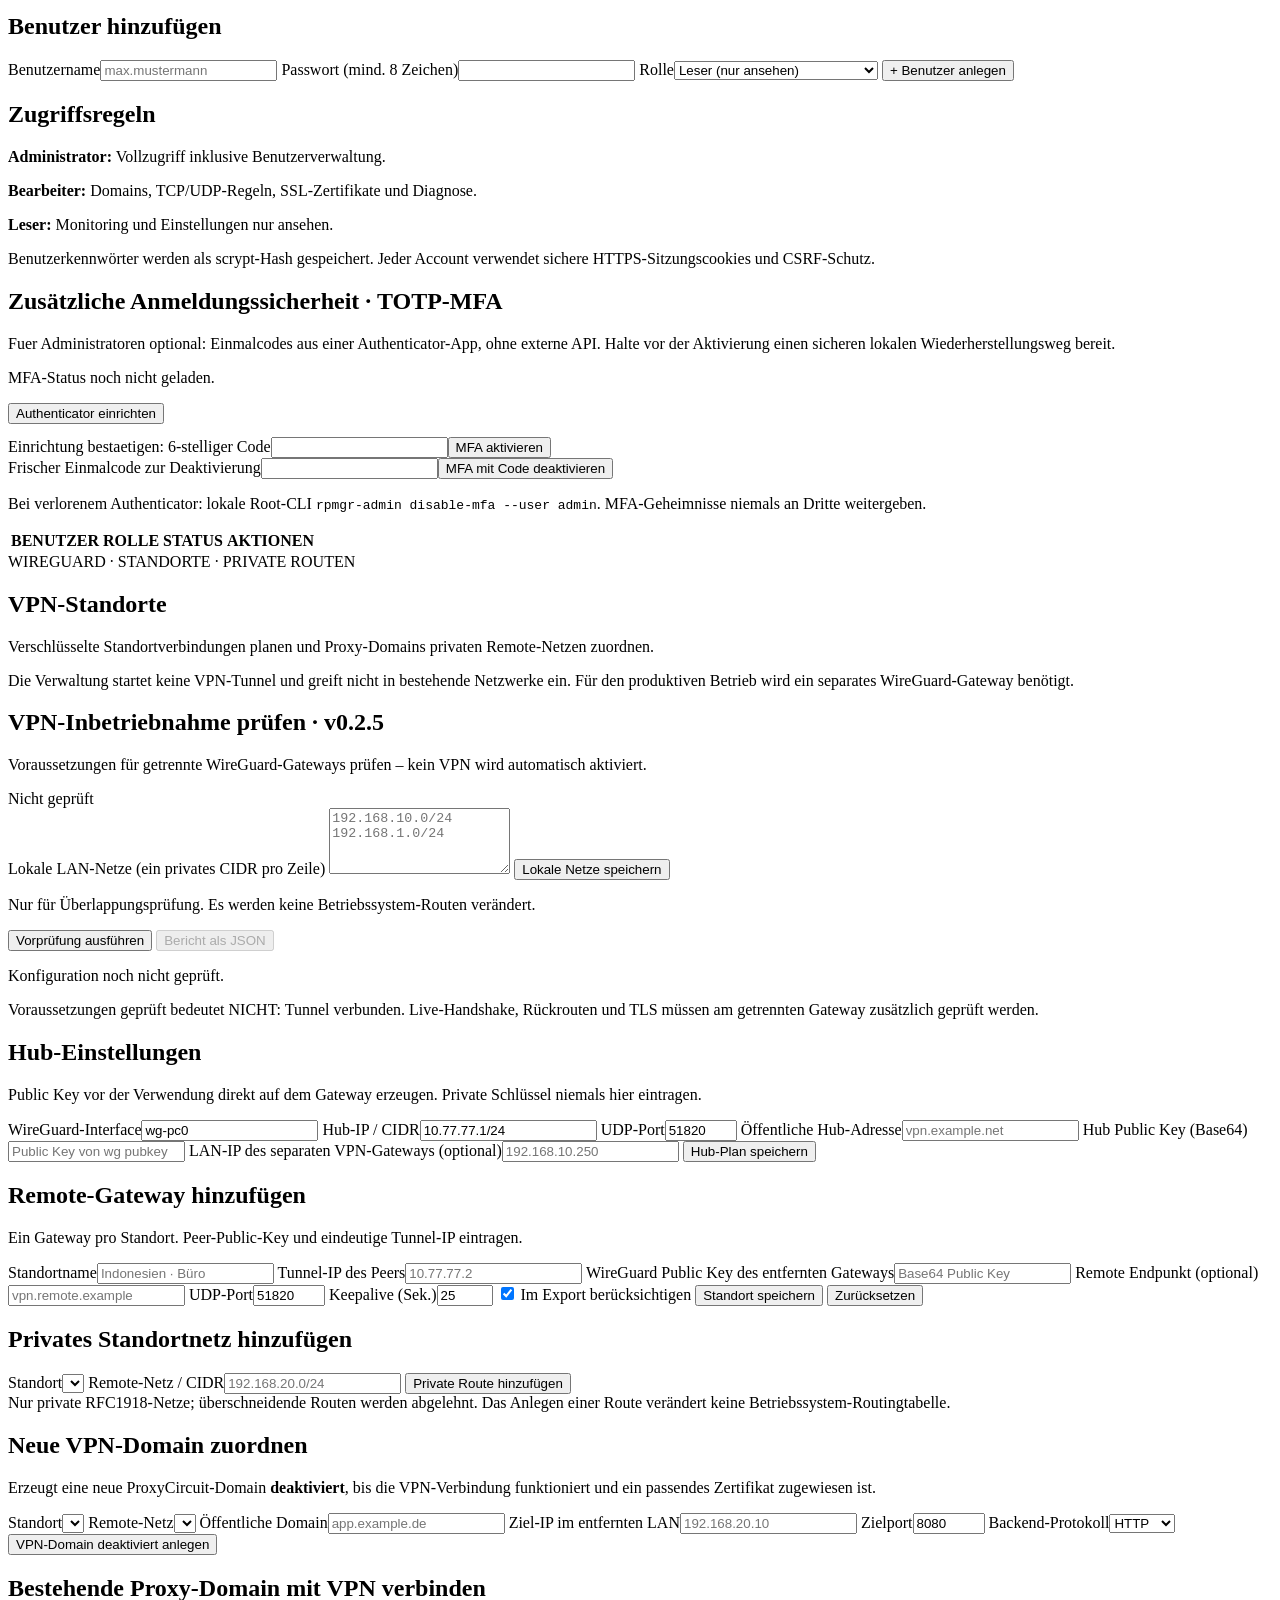
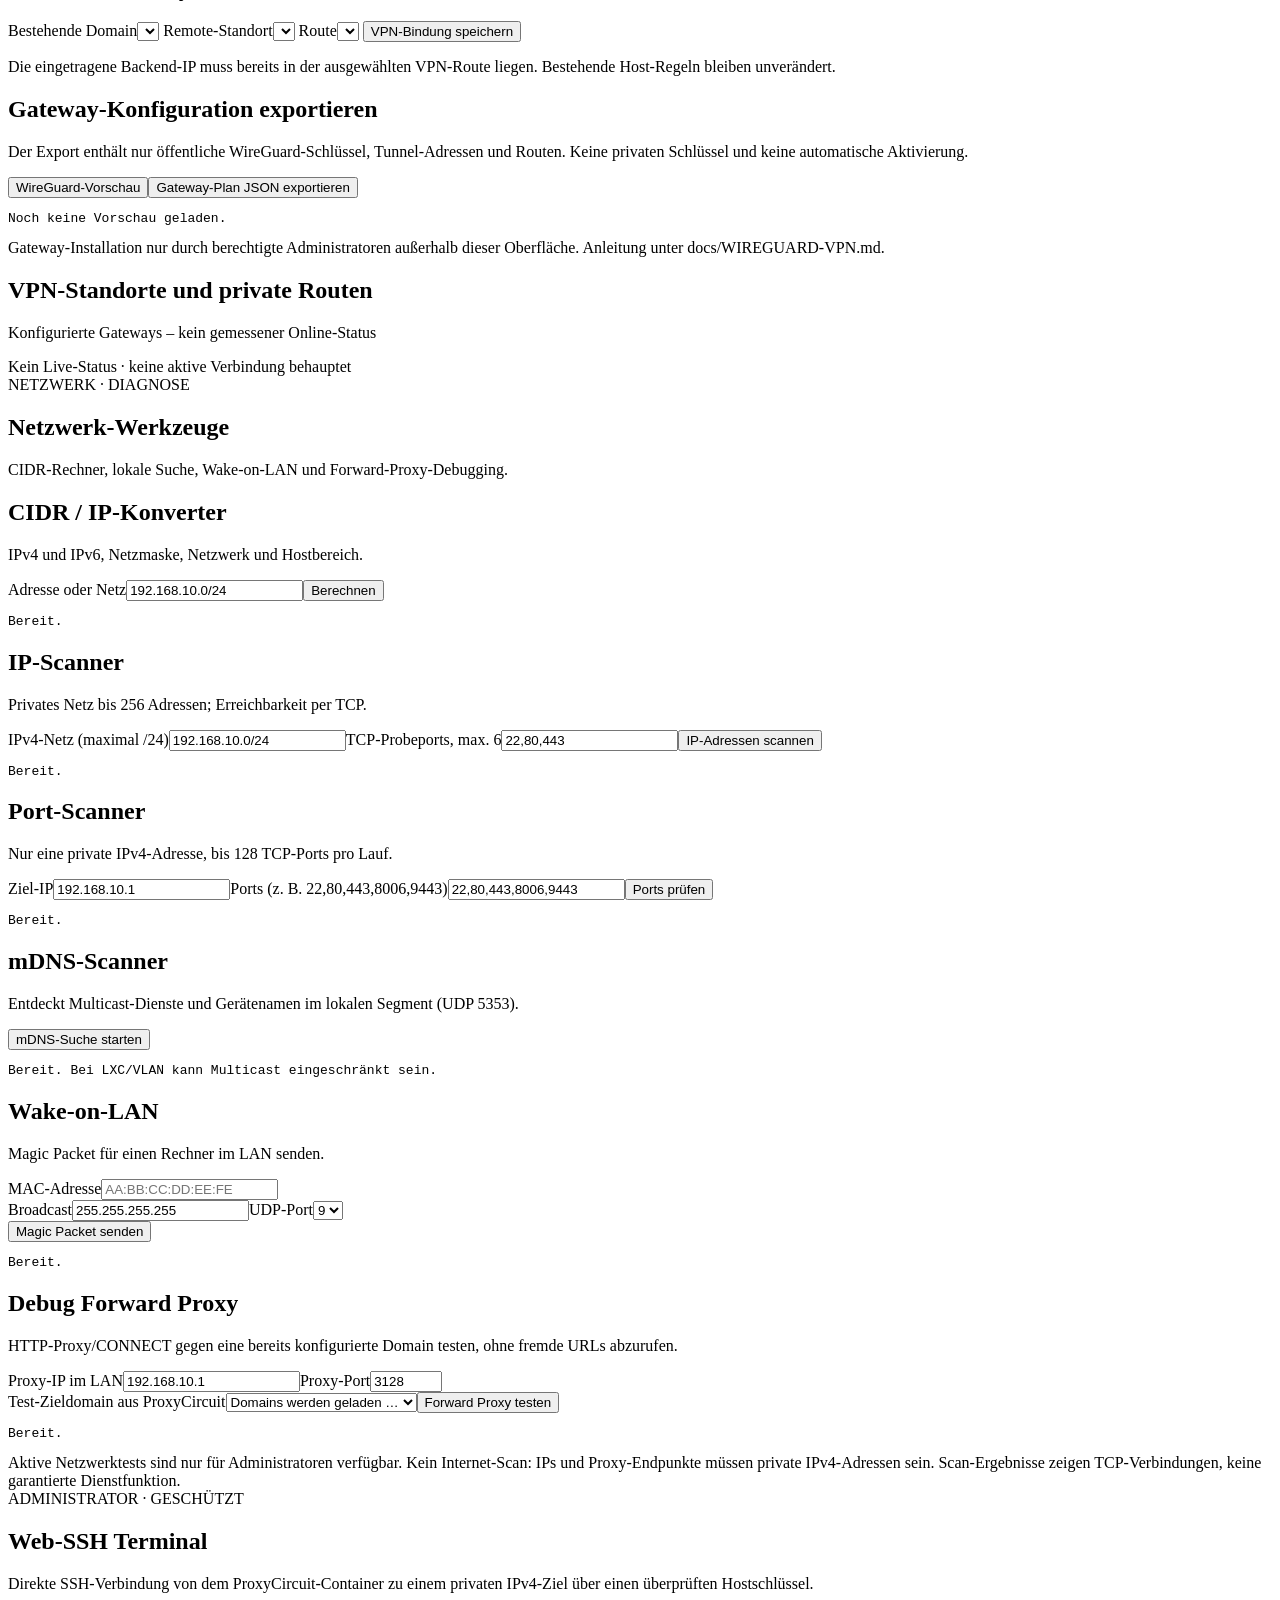
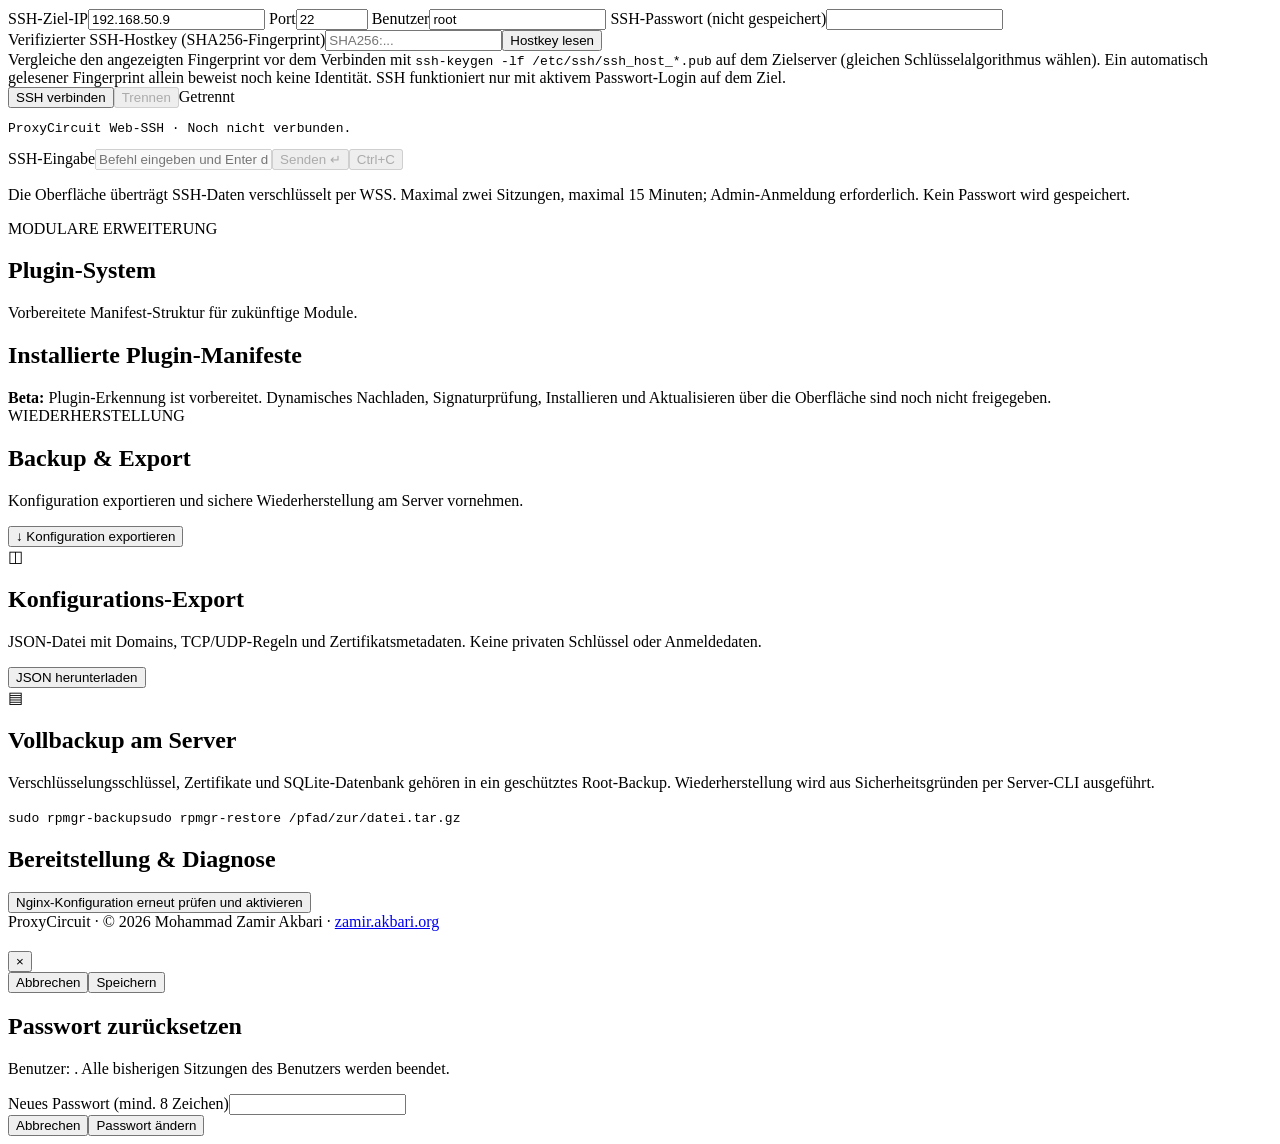
==== commit 9bad300e: "Update ProxyCircuit to v0.2.6-beta Prepare ProxyCircuit v0.2.6 Beta for public GitHub release. Upda" ====
--- a/app/static/index.html
+++ b/app/static/index.html
@@ -1,5 +1,5 @@
 <!doctype html>
-<!-- ProxyCircuit v0.2.3 Beta | Author: Mohammad Zamir Akbari | https://zamir.akbari.org | Copyright (c) 2026 Mohammad Zamir Akbari. -->
+<!-- ProxyCircuit v0.2.6 Beta | Author: Mohammad Zamir Akbari | https://zamir.akbari.org | Copyright (c) 2026 Mohammad Zamir Akbari. -->
 <html lang="de">
 <head>
   <meta charset="utf-8"><meta name="viewport" content="width=device-width,initial-scale=1">
@@ -7,14 +7,16 @@
   <meta name="author" content="Mohammad Zamir Akbari">
   <title>ProxyCircuit | Reverse Proxy &amp; Network Management</title>
   <link rel="icon" type="image/x-icon" href="/favicon.ico">
-  <link rel="stylesheet" href="/static/style.css?v=0.2.3">
+  <link rel="stylesheet" href="/static/style.css?v=0.2.6-bind1">
   <link rel="stylesheet" href="/static/features.css?v=0.2.3">
-  <script defer src="/static/app.js?v=0.2.3"></script>
-  <script defer src="/static/features.js?v=0.2.3"></script>
+  <script defer src="/static/app.js?v=0.2.6-bind1"></script>
+  <script defer src="/static/features.js?v=0.2.6-bind1"></script>
   <link rel="stylesheet" href="/static/utilities.css?v=0.2.3">
   <script defer src="/static/utilities.js?v=0.2.3"></script>
   <link rel="stylesheet" href="/static/domains-v023.css?v=0.2.3">
-  <script defer src="/static/domains-v023.js?v=0.2.3"></script>
+  <link rel="stylesheet" href="/static/vpn.css?v=0.2.6">
+  <script defer src="/static/vpn.js?v=0.2.6"></script>
+  <script defer src="/static/domains-v023.js?v=0.2.6-bind1"></script>
 </head>
 <body>
   <div class="login-screen" id="loginScreen">
@@ -26,6 +28,7 @@
       <p class="muted">Zentrale Steuerung für sichere Domains, Dienste und Ports.</p>
       <label>Benutzername<input type="text" name="username" value="admin" autocomplete="username" maxlength="80" required></label>
       <label>Passwort<input type="password" name="password" autocomplete="current-password" required></label>
+      <label>Einmalcode (falls MFA aktiviert)<input type="text" name="otp" maxlength="6" minlength="6" inputmode="numeric" autocomplete="one-time-code" placeholder="6-stelliger TOTP-Code"></label>
       <button class="btn primary full" type="submit">Sicher anmelden <span>→</span></button>
       <div id="loginError" class="form-error" aria-live="polite"></div>
       <div class="login-hint">Verbindung über HTTPS · Port 9443 · Keine Standardzugangsdaten</div>
@@ -34,7 +37,7 @@
   </div>
   <div id="shell" class="shell hidden">
     <aside class="sidebar">
-      <div class="brand"><div class="logo">⟠</div><div><strong>ProxyCircuit</strong><small>NETWORK PLATFORM <b>v0.2.3 Beta</b></small></div></div>
+      <div class="brand"><div class="logo">⟠</div><div><strong>ProxyCircuit</strong><small>NETWORK PLATFORM <b>v0.2.6 Beta</b></small></div></div>
       <div class="side-caption">VERWALTUNG</div>
       <nav id="navigation">
         <button data-view="dashboard" class="nav-item active"><span class="nav-icon">◈</span> Übersicht</button>
@@ -42,8 +45,9 @@
         <button data-view="defaultpage" class="nav-item"><span class="nav-icon">▣</span> Standardseite</button>
         <button data-view="streams" class="nav-item"><span class="nav-icon">⇄</span> TCP / UDP Ports</button>
         <button data-view="certificates" class="nav-item"><span class="nav-icon">♢</span> SSL-Zertifikate</button>
-        <button data-view="monitoring" class="nav-item"><span class="nav-icon">⌁</span> Monitoring & Logs</button>
+        <button data-view="monitoring" class="nav-item"><span class="nav-icon">⌁</span> Diagnose & Monitoring</button>
         <div class="side-caption tools-caption">NETZWERK</div>
+        <button data-view="vpn" class="nav-item"><span class="nav-icon">◉</span> VPN-Standorte</button>
         <button data-view="utilities" class="nav-item"><span class="nav-icon">⌘</span> Netzwerk-Werkzeuge</button>
         <button data-view="webssh" id="webSshNav" class="nav-item hidden"><span class="nav-icon">▤</span> Web-SSH Terminal</button>
         <button data-view="plugins" class="nav-item"><span class="nav-icon">◫</span> Plugins</button>
@@ -119,8 +123,9 @@
         </section>
         <section class="view hidden" id="view-streams">
           <div class="page-title"><div><div class="eyebrow accent">TRANSPORTLAYER</div><h1>TCP / UDP Portregeln</h1><p>Mehrere Dienste pro Zielserver auf eigenen externen Ports.</p></div><button class="btn primary" id="addStream">+ Portregel hinzufügen</button></div>
-          <div class="panel table-panel"><div class="table-wrap"><table><thead><tr><th>DIENST</th><th>PROTOKOLL</th><th>EXTERNER PORT</th><th>ZIEL</th><th>STATUS</th><th>AKTIONEN</th></tr></thead><tbody id="streamRows"></tbody></table></div></div>
-          <div class="info-bar"><strong>Hinweis:</strong> TCP und UDP werden über das Nginx-Stream-Modul verarbeitet, nicht als HTTP-Proxys. Benötigte Firewall-/Router-Freigaben erfolgen separat. SSH im Container verwendet typischerweise Port 22 – für SSH-Weiterleitungen z. B. extern 2222 verwenden.</div>
+          <div class="panel"><div class="health-controls"><label for="streamSearch">Portregeln suchen<input type="search" id="streamSearch" placeholder="Dienst, Bind-IP, Ziel, Port ..." autocomplete="off"></label><label for="streamProtocolFilter">Protokoll filtern<select id="streamProtocolFilter"><option value="">Alle Protokolle</option><option value="tcp">TCP</option><option value="udp">UDP</option></select></label></div></div>
+          <div class="panel table-panel"><div class="table-wrap"><table><thead><tr><th>DIENST</th><th>PROTOKOLL</th><th>BIND-IP : PORT</th><th>ZIEL</th><th>STATUS</th><th>AKTIONEN</th></tr></thead><tbody id="streamRows"></tbody></table></div></div>
+          <div class="info-bar"><strong>Bind-IP:</strong> Mit einer konkreten lokalen Listen-Adresse kann Port 25 z. B. auf 192.0.2.150 gebunden werden, auch wenn Postfix 127.0.0.1:25 nutzt. Verfuegbare IPs werden automatisch erkannt. <strong>Hinweis:</strong> TCP und UDP werden über das Nginx-Stream-Modul verarbeitet, nicht als HTTP-Proxys. Benötigte Firewall-/Router-Freigaben erfolgen separat. SSH im Container verwendet typischerweise Port 22 – für SSH-Weiterleitungen z. B. extern 2222 verwenden.</div>
         </section>
         <section class="view hidden" id="view-certificates">
           <div class="page-title"><div><div class="eyebrow accent">TRANSPORTVERSCHLÜSSELUNG</div><h1>SSL-Zertifikate</h1><p>Manuelle PEM-Zertifikate und Let's Encrypt per HTTP-01.</p></div><div class="btn-group"><button class="btn outline" id="importCert">PEM importieren</button><button class="btn primary" id="issueCert">+ Let's Encrypt</button></div></div>
@@ -128,7 +133,12 @@
           <div class="info-bar"><strong>ACME-Voraussetzung:</strong> Die Domain muss öffentlich auf diesen Container zeigen und Port 80 muss von außen erreichbar sein. Im Test-Container hinter dem bisherigen Proxy schlägt HTTP-01 sonst fehl. Automatische Wildcard-DNS-01-Integration ist für eine spätere Version vorgesehen.</div>
         </section>
         <section class="view hidden" id="view-monitoring">
-          <div class="page-title"><div><div class="eyebrow accent">BEOBACHTBARKEIT</div><h1>Monitoring & Logs</h1><p>Zielerreichbarkeit, lokales HTTPS und aktuelle Nginx-Protokolle.</p></div><button class="btn outline" id="refreshHealth">↻ Jetzt prüfen</button></div>
+          <div class="page-title"><div><div class="eyebrow accent">BEOBACHTBARKEIT</div><h1>Diagnose & Monitoring</h1><p>NGINX-Aktivierung, HTTPS-SNI, Portkonflikte, Backends und Protokolle.</p></div><button class="btn outline" id="refreshHealth">↻ Jetzt prüfen</button></div>
+          <div class="panel"><div class="panel-heading"><div><h2>NGINX-Prozess & Konfigurationsstatus</h2><p>Gespeicherte Aenderungen werden erst nach geprueftem NGINX-Reload aktiv.</p></div></div>
+            <div id="operationsStatus" class="info-bar" role="status">Lade Aktivierungszustand ...</div>
+            <h3>Konfigurationshistorie</h3><div id="deploymentHistory" class="deployment-history"></div>
+            <div class="info-bar">Bei fehlerhaftem Reload versucht ProxyCircuit die vorherige NGINX-Konfiguration wiederherzustellen. Die Datenbank enthaelt weiterhin deine gespeicherten Wuensche. Root-Backups dienen der vollstaendigen Wiederherstellung.</div>
+          </div>
           <div class="panel"><div class="panel-heading"><div><h2>Domain- und Eingangsdiagnose</h2><p>In Proxy-Domains bei einer Domain auf „Vollanalyse“ klicken.</p></div></div>
             <div class="info-bar">Eine funktionierende interne HTTPS-Verbindung beweist <strong>nicht</strong>, dass eingehende Internet-Anfragen an diesen Container weitergeleitet werden. Router/NAT und den bisherigen Nginx Proxy Manager separat pruefen.</div>
             <pre class="route-diagnostic" id="routeDiagnostic">Waehle in Proxy-Domains eine Domain aus und klicke auf „Diagnose“.</pre>
@@ -149,21 +159,113 @@
             </div>
             <div class="panel"><h2>Zugriffsregeln</h2><p><strong>Administrator:</strong> Vollzugriff inklusive Benutzerverwaltung.</p><p><strong>Bearbeiter:</strong> Domains, TCP/UDP-Regeln, SSL-Zertifikate und Diagnose.</p><p><strong>Leser:</strong> Monitoring und Einstellungen nur ansehen.</p><div class="info-bar">Benutzerkennwörter werden als scrypt-Hash gespeichert. Jeder Account verwendet sichere HTTPS-Sitzungscookies und CSRF-Schutz.</div></div>
           </div>
+          <div class="panel" id="mfaPanel">
+            <h2>Zusätzliche Anmeldungssicherheit · TOTP-MFA</h2>
+            <p>Fuer Administratoren optional: Einmalcodes aus einer Authenticator-App, ohne externe API. Halte vor der Aktivierung einen sicheren lokalen Wiederherstellungsweg bereit.</p>
+            <p id="mfaState" class="info-bar">MFA-Status noch nicht geladen.</p>
+            <button class="btn outline" type="button" id="mfaSetup">Authenticator einrichten</button>
+            <pre id="mfaSecret" class="route-diagnostic hidden"></pre>
+            <form id="mfaConfirmForm" class="mfa-form hidden" autocomplete="off"><label>Einrichtung bestaetigen: 6-stelliger Code<input name="code" inputmode="numeric" autocomplete="one-time-code" maxlength="6" minlength="6" pattern="[0-9]{6}" required></label><button class="btn primary" type="submit">MFA aktivieren</button></form>
+            <form id="mfaDisableForm" class="mfa-form hidden" autocomplete="off"><label>Frischer Einmalcode zur Deaktivierung<input name="code" inputmode="numeric" autocomplete="one-time-code" maxlength="6" minlength="6" pattern="[0-9]{6}" required></label><button class="btn outline" type="submit">MFA mit Code deaktivieren</button></form>
+            <p class="footnote">Bei verlorenem Authenticator: lokale Root-CLI <code>rpmgr-admin disable-mfa --user admin</code>. MFA-Geheimnisse niemals an Dritte weitergeben.</p>
+          </div>
           <div class="panel table-panel"><div class="table-wrap"><table><thead><tr><th>BENUTZER</th><th>ROLLE</th><th>STATUS</th><th>AKTIONEN</th></tr></thead><tbody id="usersRows"></tbody></table></div></div>
+        </section>
+        <section class="view hidden" id="view-vpn">
+          <div class="page-title"><div><div class="eyebrow accent">WIREGUARD · STANDORTE · PRIVATE ROUTEN</div><h1>VPN-Standorte</h1><p>Verschlüsselte Standortverbindungen planen und Proxy-Domains privaten Remote-Netzen zuordnen.</p></div></div>
+          <div class="vpn-alert" id="vpnWarnings">Die Verwaltung startet keine VPN-Tunnel und greift nicht in bestehende Netzwerke ein. Für den produktiven Betrieb wird ein separates WireGuard-Gateway benötigt.</div>
+          <div class="vpn-summary" id="vpnStats"></div>
+          <div class="panel vpn-preflight-panel" id="vpnPreflightPanel">
+            <div class="panel-heading"><div><h2>VPN-Inbetriebnahme prüfen · v0.2.5</h2>
+              <p>Voraussetzungen für getrennte WireGuard-Gateways prüfen – kein VPN wird automatisch aktiviert.</p></div><span class="vpn-status-chip" id="vpnPreflightChip">Nicht geprüft</span></div>
+            <div class="vpn-preflight-layout">
+              <form id="vpnLocalNetworksForm" class="vpn-admin-only">
+                <label>Lokale LAN-Netze (ein privates CIDR pro Zeile)
+                  <textarea id="vpnLocalNetworks" rows="4" placeholder="192.168.10.0/24&#10;192.168.1.0/24" spellcheck="false"></textarea>
+                </label>
+                <button type="submit" class="btn outline">Lokale Netze speichern</button>
+                <p class="vpn-muted">Nur für Überlappungsprüfung. Es werden keine Betriebssystem-Routen verändert.</p>
+              </form>
+              <div class="vpn-preflight-result">
+                <div class="btn-group vpn-admin-only">
+                  <button type="button" class="btn primary" id="vpnRunPreflight">Vorprüfung ausführen</button>
+                  <button type="button" class="btn outline" id="vpnExportPreflight" disabled>Bericht als JSON</button>
+                </div>
+                <p id="vpnPreflightSummary" class="vpn-muted" role="status" aria-live="polite">Konfiguration noch nicht geprüft.</p>
+                <div id="vpnPreflightIssues" class="vpn-preflight-issues"></div>
+              </div>
+            </div>
+            <div class="info-bar">Voraussetzungen geprüft bedeutet NICHT: Tunnel verbunden. Live-Handshake, Rückrouten und TLS müssen am getrennten Gateway zusätzlich geprüft werden.</div>
+          </div>
+          <div class="vpn-forms">
+            <div class="panel vpn-admin-only"><h2>Hub-Einstellungen</h2><p class="vpn-muted">Public Key vor der Verwendung direkt auf dem Gateway erzeugen. Private Schlüssel niemals hier eintragen.</p>
+              <form id="vpnHubForm" class="vpn-form-2">
+                <label>WireGuard-Interface<input name="interface" required value="wg-pc0"></label>
+                <label>Hub-IP / CIDR<input name="address" required value="10.77.77.1/24"></label>
+                <label>UDP-Port<input name="listen_port" required type="number" value="51820" min="1024" max="65535"></label>
+                <label>Öffentliche Hub-Adresse<input name="endpoint" placeholder="vpn.example.net"></label>
+                <label class="span-all">Hub Public Key (Base64)<input name="public_key" placeholder="Public Key von wg pubkey" autocomplete="off"></label>
+                <label class="span-all">LAN-IP des separaten VPN-Gateways (optional)<input name="gateway_lan_ip" placeholder="192.168.10.250"></label>
+                <button type="submit" class="btn primary">Hub-Plan speichern</button>
+              </form>
+            </div>
+            <div class="panel vpn-admin-only"><h2>Remote-Gateway hinzufügen</h2><p class="vpn-muted">Ein Gateway pro Standort. Peer-Public-Key und eindeutige Tunnel-IP eintragen.</p>
+              <form id="vpnSiteForm" class="vpn-form-2"><input type="hidden" name="site_id">
+                <label>Standortname<input name="name" required placeholder="Indonesien · Büro"></label>
+                <label>Tunnel-IP des Peers<input name="tunnel_ip" required placeholder="10.77.77.2"></label>
+                <label class="span-all">WireGuard Public Key des entfernten Gateways<input name="public_key" required autocomplete="off" placeholder="Base64 Public Key"></label>
+                <label>Remote Endpunkt (optional)<input name="endpoint_host" placeholder="vpn.remote.example"></label>
+                <label>UDP-Port<input name="endpoint_port" type="number" value="51820" min="1" max="65535" required></label>
+                <label>Keepalive (Sek.)<input name="keepalive" type="number" value="25" min="0" max="120" required></label>
+                <label class="checkbox-line"><input name="enabled" type="checkbox" checked> Im Export berücksichtigen</label>
+                <button id="vpnSiteSave" type="submit" class="btn primary">Standort speichern</button>
+                <button type="button" class="btn outline" id="vpnResetSite">Zurücksetzen</button>
+              </form>
+            </div>
+            <div class="panel vpn-admin-only"><h2>Privates Standortnetz hinzufügen</h2>
+              <form id="vpnRouteForm" class="vpn-form-2"><label class="span-all">Standort<select id="vpnRouteSite" name="site_id" required></select></label>
+                <label class="span-all">Remote-Netz / CIDR<input name="cidr" required placeholder="192.168.20.0/24"></label>
+                <button class="btn primary" type="submit">Private Route hinzufügen</button>
+              </form>
+              <div class="info-bar">Nur private RFC1918-Netze; überschneidende Routen werden abgelehnt. Das Anlegen einer Route verändert keine Betriebssystem-Routingtabelle.</div>
+            </div>
+            <div class="panel vpn-admin-only"><h2>Neue VPN-Domain zuordnen</h2>
+              <p class="vpn-muted">Erzeugt eine neue ProxyCircuit-Domain <strong>deaktiviert</strong>, bis die VPN-Verbindung funktioniert und ein passendes Zertifikat zugewiesen ist.</p>
+              <form id="vpnNewDomainForm" class="vpn-form-2"><label>Standort<select id="vpnNewSite" name="site_id" required></select></label>
+                <label>Remote-Netz<select id="vpnNewRoute" name="route_id" required></select></label>
+                <label class="span-all">Öffentliche Domain<input name="domain" required placeholder="app.example.de"></label>
+                <label>Ziel-IP im entfernten LAN<input name="target_ip" required placeholder="192.168.20.10"></label>
+                <label>Zielport<input type="number" name="target_port" min="1" max="65535" value="8080" required></label>
+                <label class="span-all">Backend-Protokoll<select name="protocol"><option value="http">HTTP</option><option value="https">HTTPS</option></select></label>
+                <button class="btn primary" type="submit">VPN-Domain deaktiviert anlegen</button></form>
+            </div>
+            <div class="panel vpn-admin-only"><h2>Bestehende Proxy-Domain mit VPN verbinden</h2><form id="vpnBindForm" class="vpn-form-2">
+                <label class="span-all">Bestehende Domain<select name="host_id" id="vpnExistingHost" required></select></label>
+                <label>Remote-Standort<select name="site_id" id="vpnBindSite" required></select></label>
+                <label>Route<select name="route_id" id="vpnBindRoute" required></select></label>
+                <button class="btn primary" type="submit">VPN-Bindung speichern</button></form>
+              <p class="vpn-muted">Die eingetragene Backend-IP muss bereits in der ausgewählten VPN-Route liegen. Bestehende Host-Regeln bleiben unverändert.</p>
+            </div>
+            <div class="panel"><h2>Gateway-Konfiguration exportieren</h2><p>Der Export enthält nur öffentliche WireGuard-Schlüssel, Tunnel-Adressen und Routen. Keine privaten Schlüssel und keine automatische Aktivierung.</p>
+              <div class="btn-group vpn-admin-only"><button class="btn outline" id="vpnPreview" type="button">WireGuard-Vorschau</button><button class="btn primary" id="vpnExport" type="button">Gateway-Plan JSON exportieren</button></div>
+              <pre class="vpn-code" id="vpnPreviewText">Noch keine Vorschau geladen.</pre><div class="info-bar">Gateway-Installation nur durch berechtigte Administratoren außerhalb dieser Oberfläche. Anleitung unter docs/WIREGUARD-VPN.md.</div>
+            </div>
+          </div>
+          <div class="panel vpn-sites-panel"><div class="panel-heading"><div><h2>VPN-Standorte und private Routen</h2><p>Konfigurierte Gateways – kein gemessener Online-Status</p></div><span class="vpn-muted">Kein Live-Status · keine aktive Verbindung behauptet</span></div><div class="vpn-site-list" id="vpnSites"></div></div>
         </section>
         <section class="view hidden" id="view-utilities">
           <div class="page-title"><div><div class="eyebrow accent">NETZWERK · DIAGNOSE</div><h1>Netzwerk-Werkzeuge</h1><p>CIDR-Rechner, lokale Suche, Wake-on-LAN und Forward-Proxy-Debugging.</p></div></div>
           <div class="utility-grid">
             <div class="panel"><h2>CIDR / IP-Konverter</h2><p>IPv4 und IPv6, Netzmaske, Netzwerk und Hostbereich.</p>
-              <form id="cidrForm"><label>Adresse oder Netz<input name="cidr" value="10.0.0.0/24" required maxlength="80" placeholder="192.168.1.0/24"></label><button type="submit" class="btn primary">Berechnen</button></form>
+              <form id="cidrForm"><label>Adresse oder Netz<input name="cidr" value="192.168.10.0/24" required maxlength="80" placeholder="192.168.1.0/24"></label><button type="submit" class="btn primary">Berechnen</button></form>
               <pre class="utility-output" id="cidrOutput" aria-live="polite">Bereit.</pre>
             </div>
             <div class="panel admin-utility"><h2>IP-Scanner</h2><p>Privates Netz bis 256 Adressen; Erreichbarkeit per TCP.</p>
-              <form id="ipScanForm"><label>IPv4-Netz (maximal /24)<input name="cidr" value="10.0.0.0/24" required></label><label>TCP-Probeports, max. 6<input name="ports" value="22,80,443" required></label><button type="submit" class="btn primary">IP-Adressen scannen</button></form>
+              <form id="ipScanForm"><label>IPv4-Netz (maximal /24)<input name="cidr" value="192.168.10.0/24" required></label><label>TCP-Probeports, max. 6<input name="ports" value="22,80,443" required></label><button type="submit" class="btn primary">IP-Adressen scannen</button></form>
               <pre class="utility-output" id="ipScanOutput" aria-live="polite">Bereit.</pre>
             </div>
             <div class="panel admin-utility"><h2>Port-Scanner</h2><p>Nur eine private IPv4-Adresse, bis 128 TCP-Ports pro Lauf.</p>
-              <form id="portScanForm"><label>Ziel-IP<input name="host" value="10.0.0.1" required></label><label>Ports (z. B. 22,80,443,8006,9443)<input name="ports" value="22,80,443,8006,9443" required></label><button type="submit" class="btn primary">Ports prüfen</button></form>
+              <form id="portScanForm"><label>Ziel-IP<input name="host" value="192.168.10.1" required></label><label>Ports (z. B. 22,80,443,8006,9443)<input name="ports" value="22,80,443,8006,9443" required></label><button type="submit" class="btn primary">Ports prüfen</button></form>
               <pre class="utility-output" id="portScanOutput" aria-live="polite">Bereit.</pre>
             </div>
             <div class="panel admin-utility"><h2>mDNS-Scanner</h2><p>Entdeckt Multicast-Dienste und Gerätenamen im lokalen Segment (UDP 5353).</p>
@@ -175,14 +277,14 @@
               <pre class="utility-output" id="wolOutput" aria-live="polite">Bereit.</pre>
             </div>
             <div class="panel admin-utility"><h2>Debug Forward Proxy</h2><p>HTTP-Proxy/CONNECT gegen eine bereits konfigurierte Domain testen, ohne fremde URLs abzurufen.</p>
-              <form id="forwardProxyForm"><div class="utility-inline"><label>Proxy-IP im LAN<input name="proxy_ip" value="10.0.0.1" required></label><label>Proxy-Port<input type="number" name="proxy_port" min="1" max="65535" value="3128" required></label></div><label>Test-Zieldomain aus ProxyCircuit<select id="forwardHostId" name="host_id" required><option value="">Domains werden geladen …</option></select></label><button type="submit" class="btn primary">Forward Proxy testen</button></form>
+              <form id="forwardProxyForm"><div class="utility-inline"><label>Proxy-IP im LAN<input name="proxy_ip" value="192.168.10.1" required></label><label>Proxy-Port<input type="number" name="proxy_port" min="1" max="65535" value="3128" required></label></div><label>Test-Zieldomain aus ProxyCircuit<select id="forwardHostId" name="host_id" required><option value="">Domains werden geladen …</option></select></label><button type="submit" class="btn primary">Forward Proxy testen</button></form>
               <pre class="utility-output" id="forwardOutput" aria-live="polite">Bereit.</pre>
             </div>
           </div>
           <div class="info-bar">Aktive Netzwerktests sind nur für Administratoren verfügbar. Kein Internet-Scan: IPs und Proxy-Endpunkte müssen private IPv4-Adressen sein. Scan-Ergebnisse zeigen TCP-Verbindungen, keine garantierte Dienstfunktion.</div>
         </section>
         <section class="view hidden" id="view-webssh">
-          <div class="page-title"><div><div class="eyebrow accent">ADMINISTRATOR · GESCHÜTZT</div><h1>Web-SSH Terminal</h1><p>Direkte SSH-Verbindung von CT 150 zu einem privaten IPv4-Ziel über einen überprüften Hostschlüssel.</p></div></div>
+          <div class="page-title"><div><div class="eyebrow accent">ADMINISTRATOR · GESCHÜTZT</div><h1>Web-SSH Terminal</h1><p>Direkte SSH-Verbindung von dem ProxyCircuit-Container zu einem privaten IPv4-Ziel über einen überprüften Hostschlüssel.</p></div></div>
           <div class="panel ssh-panel">
             <form id="sshConnectForm" autocomplete="off">
               <div class="ssh-form-grid">
